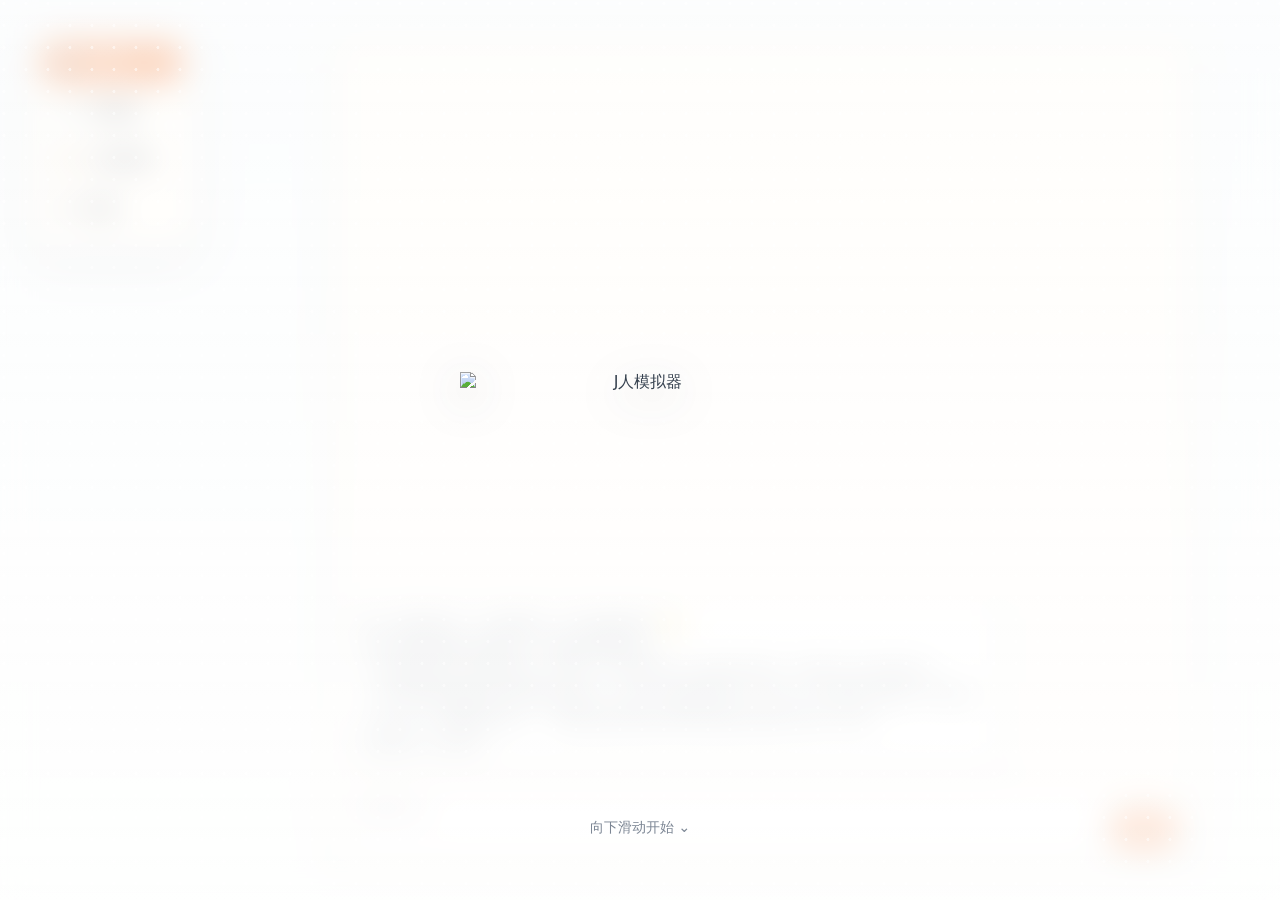
==== v0_demo/index.html @ d1072be7 "v1.0 主要功能基本完整。" ====
<!doctype html>
<html lang="zh-CN">
<head>
  <meta charset="UTF-8">
  <meta name="viewport" content="width=device-width, initial-scale=1.0, viewport-fit=cover">
  <title>J人模拟器</title>
  <link rel="stylesheet" href="./styles.css">
</head>
<body>
  <section id="authGate" class="auth-gate">
    <div class="auth-scroll">
      <div class="auth-stage">
        <img id="authLogo" class="auth-logo" src="./assets/title-j-simulator.png" alt="J人模拟器">
        <p id="authNotice" class="auth-notice" aria-live="polite"></p>
        <div id="authActions" class="auth-actions">
          <div class="login-card" data-login="phone">
            <button type="button" class="login-card-face">
              <span class="login-card-emoji" aria-hidden="true">📱</span>
              <span class="login-card-text">手机号登录</span>
            </button>
            <form class="login-card-form" novalidate>
              <input class="login-input" data-field="identifier" type="tel" inputmode="numeric"
                autocomplete="username" placeholder="请输入手机号">
              <input class="login-input" data-field="password" type="password"
                autocomplete="current-password" placeholder="密码（至少 6 位）">
              <p class="login-card-status" data-role="status" aria-live="polite"></p>
              <div class="login-card-buttons">
                <button type="submit" class="btn primary" data-action="login">登录</button>
                <button type="button" class="btn" data-action="register">注册</button>
              </div>
              <button type="button" class="login-card-back" data-action="back">‹ 返回</button>
            </form>
          </div>
          <div class="login-card" data-login="email">
            <button type="button" class="login-card-face">
              <span class="login-card-emoji" aria-hidden="true">✉️</span>
              <span class="login-card-text">邮箱登录</span>
            </button>
            <form class="login-card-form" novalidate>
              <input class="login-input" data-field="identifier" type="email"
                autocomplete="username" placeholder="请输入邮箱">
              <input class="login-input" data-field="password" type="password"
                autocomplete="current-password" placeholder="密码（至少 6 位）">
              <p class="login-card-status" data-role="status" aria-live="polite"></p>
              <div class="login-card-buttons">
                <button type="submit" class="btn primary" data-action="login">登录</button>
                <button type="button" class="btn" data-action="register">注册</button>
              </div>
              <button type="button" class="login-card-back" data-action="back">‹ 返回</button>
            </form>
          </div>
        </div>
        <div id="scrollHint" class="scroll-hint">向下滑动开始 ⌄</div>
      </div>
    </div>
  </section>

  <main class="app-shell">
    <section class="page page-active" data-page="chat">
      <div class="card assistant-chat-view">
        <div id="assistantChatMessages" class="chat-messages" aria-live="polite"></div>
        <form id="assistantChatForm" class="chat-composer">
          <textarea id="assistantChatInput" rows="2" placeholder="说点什么…"></textarea>
          <button id="assistantChatSendBtn" class="btn primary" type="submit">发送</button>
        </form>
      </div>
    </section>

    <section class="page" data-page="timeline">
      <div class="card date-switch-card">
        <div class="date-nav-row">
          <button id="prevDayBtn" class="btn small" type="button">‹ 前一天</button>
          <div id="selectedDateLabel" class="selected-date-label">--</div>
          <button id="nextDayBtn" class="btn small" type="button">后一天 ›</button>
        </div>
        <div id="weekStrip" class="week-strip"></div>
      </div>
      <div class="card">
        <div class="timeline-actions-row">
          <button id="generateBtn" class="btn generate-btn" type="button">
            <span class="btn-text">生成计划</span>
            <span id="generateSpinner" class="spinner" aria-hidden="true"></span>
          </button>
          <button id="planInfoBtn" class="btn info-btn" type="button" title="查看计划详情" aria-label="查看计划详情">i</button>
        </div>
      </div>
      <div class="card timeline-card">
        <div id="timelineHeader" class="timeline-header"></div>
        <div id="timelineCanvas" class="timeline-canvas"></div>
      </div>
    </section>

    <section class="page" data-page="plan">
      <header class="page-header page-header-row">
        <button id="openTaskCreateBtn" class="icon-action-btn" type="button" aria-label="添加任务">
          <svg class="edit-svg" viewBox="0 0 32 32" aria-hidden="true">
            <path d="M7 25h6l13-13a4 4 0 0 0-6-6L7 19v6z"></path>
            <path d="M18 8l6 6"></path>
            <path d="M6 26h20"></path>
          </svg>
        </button>
      </header>
      <div id="taskCreateView" class="card" hidden>
        <div class="settings-detail-head">
          <button id="backTaskListBtn" class="btn small" type="button">‹ 返回</button>
          <h2>创建新任务</h2>
        </div>
        <form id="taskForm" class="form-grid">
          <label>
            任务名称
            <input id="titleInput" name="title" type="text" placeholder="例如：数学卷3张" required>
          </label>
          <label>
            截止日期
            <input id="deadlineInput" name="deadline" type="date" required>
          </label>
          <label>
            学科
            <select id="subjectInput" name="subject" required>
              <option value="math">数学</option>
              <option value="english">英语</option>
              <option value="chinese">语文</option>
              <option value="physics">物理</option>
              <option value="chemistry">化学</option>
              <option value="biology">生物</option>
              <option value="history">历史</option>
              <option value="politics">政治</option>
              <option value="geography">地理</option>
              <option value="general">综合/其他</option>
            </select>
          </label>
          <label>
            任务类型
            <select id="taskTypeInput" name="taskType" required>
              <option value="test_paper">试卷</option>
              <option value="exercise_set">习题/刷题</option>
              <option value="essay">作文/写作</option>
              <option value="reading">阅读</option>
              <option value="recitation">背诵</option>
              <option value="vocabulary">单词/词组</option>
              <option value="mistake_review">错题整理</option>
              <option value="chapter_review">章节复习</option>
              <option value="preview">预习</option>
              <option value="lab_report">实验报告</option>
              <option value="group_work">小组作业</option>
              <option value="presentation">展示/PPT</option>
            </select>
          </label>
          <label>
            难度
            <select id="difficultyInput" name="difficulty" required>
              <option value="easy">简单</option>
              <option value="medium" selected>普通</option>
              <option value="hard">困难</option>
            </select>
          </label>
          <label>
            预估时长（分钟，可选）
            <input id="estimateInput" name="estimate" type="number" min="1" placeholder="例如：90">
          </label>
          <button type="submit" class="btn primary">添加任务</button>
        </form>
      </div>
      <div id="taskListView" class="card">
        <ul id="planList" class="list"></ul>
      </div>
    </section>

    <section class="page" data-page="settings">
      <div id="settingsHome" class="settings-view card">
        <div class="settings-list">
          <button id="openAvailabilitySettingsBtn" class="settings-entry" type="button">
            <span>
              <strong>空闲时间段设置</strong>
            </span>
            <span class="settings-entry-arrow">›</span>
          </button>
          <button id="openAccountSettingsBtn" class="settings-entry" type="button">
            <span>
              <strong>账号</strong>
            </span>
            <span class="settings-entry-arrow">›</span>
          </button>
          <button id="openFocusSettingsPageBtn" class="settings-entry" type="button">
            <span>
              <strong>专注</strong>
            </span>
            <span class="settings-entry-arrow">›</span>
          </button>
        </div>
      </div>
      <div id="availabilityModeSettings" class="settings-view card" hidden>
        <div class="settings-detail-head">
          <button id="backFromAvailabilityModeBtn" class="btn small" type="button">‹ 返回</button>
          <h2>空闲时间段设置</h2>
        </div>
        <div class="settings-list">
          <button id="openAvailabilityAiBtn" class="settings-entry" type="button">
            <span>
              <strong>AI 设置</strong>
            </span>
            <span class="settings-entry-arrow">›</span>
          </button>
          <button id="openAvailabilityManualBtn" class="settings-entry" type="button">
            <span>
              <strong>手动设置</strong>
            </span>
            <span class="settings-entry-arrow">›</span>
          </button>
        </div>
      </div>
      <div id="availabilityAiSettings" class="settings-view card availability-chat-view" hidden>
        <div class="settings-detail-head">
          <button id="backFromAvailabilityAiBtn" class="btn small" type="button">‹ 返回</button>
          <h2>AI 设置空闲时间</h2>
        </div>
        <p class="hint">用自然语言描述你的空闲时间，AI 会自动解析并保存。例如：「工作日晚上 7 点到 9 点有空，周末下午 2 点到 5 点。」</p>
        <div id="availabilityChatMessages" class="chat-messages" aria-live="polite"></div>
        <form id="availabilityChatForm" class="chat-composer">
          <textarea id="availabilityChatInput" rows="2" placeholder="输入你的空闲时间段…"></textarea>
          <button id="availabilityChatSendBtn" class="btn primary" type="submit">发送</button>
        </form>
      </div>
      <div id="availabilitySettings" class="settings-view card" hidden>
        <div class="settings-detail-head">
          <button id="backSettingsBtn" class="btn small" type="button">‹ 返回</button>
          <h2>手动设置空闲时间</h2>
        </div>
        <p class="hint">每个时段都支持：下拉选择或手动输入。输入会自动规范为 HH:MM。</p>
        <form id="availabilityForm" class="form-grid">
          <div class="availability-actions">
            <button id="copyWeekdaysBtn" class="btn" type="button">复制周一到周五</button>
            <button id="copyAllDaysBtn" class="btn" type="button">复制到全周</button>
          </div>
          <div id="availabilityEditor" class="availability-editor"></div>
          <button id="saveAvailabilityBtn" type="submit" class="btn primary">保存空闲时段</button>
        </form>
      </div>
      <div id="accountSettings" class="settings-view card" hidden>
        <div class="settings-detail-head">
          <button id="backAccountSettingsBtn" class="btn small" type="button">‹ 返回</button>
          <h2>账号</h2>
        </div>
        <div id="accountProfileView" class="account-profile" hidden>
          <div class="account-profile-head">
            <div>
              <strong id="accountDisplayName">未登录</strong>
              <p id="accountUsernameText" class="hint">--</p>
            </div>
          </div>
          <label>
            显示名称
            <input id="profileNameInput" type="text" placeholder="例如：刘知行">
          </label>
          <div class="auth-actions">
            <button id="saveProfileBtn" class="btn primary" type="button">保存资料</button>
            <button id="profileLogoutBtn" class="btn danger" type="button">退出账号</button>
          </div>
        </div>
        <form id="authForm" class="auth-form">
          <input id="authUsername" type="text" placeholder="用户名（3-32位）" autocomplete="username" required>
          <input id="authPassword" type="password" placeholder="密码（至少6位）" autocomplete="current-password" required>
          <div class="auth-actions">
            <button id="loginBtn" class="btn small primary" type="submit">登录</button>
            <button id="registerBtn" class="btn small" type="button">注册</button>
            <button id="logoutBtn" class="btn small" type="button">退出</button>
          </div>
        </form>
        <p id="authStatus" class="hint">未登录</p>
      </div>
      <div id="focusSettingsPage" class="settings-view card" hidden>
        <div class="settings-detail-head">
          <button id="backFocusSettingsBtn" class="btn small" type="button">‹ 返回</button>
          <h2>专注</h2>
        </div>
        <label class="radio-row">
          <input type="radio" name="focusDisplayMode" value="elapsed">
          显示计时器累积时长
        </label>
        <label class="radio-row">
          <input type="radio" name="focusDisplayMode" value="clock">
          显示实时时间
        </label>
        <button id="startFocusFromSettingsBtn" class="btn primary" type="button">开始专注</button>
      </div>
    </section>

    <div id="feedbackBox" class="feedback hidden" aria-live="polite"></div>
  </main>

  <section id="focusOverlay" class="focus-overlay hidden" aria-label="专注界面">
    <button id="focusMinimizeBtn" class="focus-icon-btn focus-minimize" type="button" aria-label="最小化专注界面">⌄</button>
    <button id="focusSettingsBtn" class="focus-icon-btn focus-settings" type="button" aria-label="专注设置">⚙</button>
    <div class="focus-center">
      <div id="focusClock" class="focus-clock">00:00:00</div>
      <button id="focusContentBtn" class="focus-content-btn" type="button">未填写</button>
      <div class="focus-actions">
        <button id="focusPauseBtn" class="btn" type="button">暂停</button>
        <button id="focusEndBtn" class="btn primary" type="button">结束</button>
      </div>
    </div>
  </section>

  <button id="focusBubble" class="focus-bubble hidden" type="button" aria-label="恢复专注界面">
    <span class="focus-bubble-icon" aria-hidden="true"></span>
  </button>

  <div id="focusSettingsModal" class="modal hidden">
    <div class="modal-panel">
      <div class="modal-head">
        <h3>专注设置</h3>
        <button id="closeFocusSettingsBtn" class="btn small" type="button">关闭</button>
      </div>
      <div class="modal-body">
        <label class="radio-row">
          <input type="radio" name="focusDisplayMode" value="elapsed">
          显示计时器累积时长
        </label>
        <label class="radio-row">
          <input type="radio" name="focusDisplayMode" value="clock">
          显示实时时间
        </label>
      </div>
    </div>
  </div>

  <div id="focusContentModal" class="modal focus-modal hidden">
    <div class="modal-panel">
      <div class="modal-head">
        <h3>专注内容</h3>
        <button id="closeFocusContentBtn" class="btn small" type="button">关闭</button>
      </div>
      <div class="modal-body">
        <label>
          内容
          <input id="focusContentInput" type="text" placeholder="例如：数学卷选择题">
        </label>
        <div class="modal-actions">
          <button id="saveFocusContentBtn" class="btn primary" type="button">保存</button>
        </div>
      </div>
    </div>
  </div>

  <div id="timelineEditModal" class="modal hidden">
    <div class="modal-panel">
      <div class="modal-head">
        <h3>编辑时间段</h3>
        <button id="closeTimelineEditBtn" class="btn small" type="button">关闭</button>
      </div>
      <div class="modal-body">
        <label>
          名称
          <input id="timelineEditTitleInput" type="text" placeholder="时间段名称">
        </label>
        <div class="time-edit-row">
          <label>
            开始
            <input id="timelineEditStartInput" type="text" list="timeOptions" placeholder="HH:MM">
          </label>
          <label>
            结束
            <input id="timelineEditEndInput" type="text" list="timeOptions" placeholder="HH:MM">
          </label>
        </div>
        <label>
          描述
          <textarea id="timelineEditDescriptionInput" rows="3" placeholder="默认没有内容"></textarea>
        </label>
        <div class="modal-actions danger-row">
          <button id="deleteTimelineBlockBtn" class="btn danger" type="button">删除</button>
          <button id="saveTimelineBlockBtn" class="btn primary" type="button">保存</button>
        </div>
      </div>
    </div>
  </div>

  <div id="taskEditModal" class="modal hidden">
    <div class="modal-panel">
      <div class="modal-head">
        <h3>编辑任务</h3>
        <button id="closeTaskEditBtn" class="modal-close" type="button" aria-label="关闭">✕</button>
      </div>
      <div class="modal-body">
        <label>
          任务名称
          <input id="editTitleInput" type="text" placeholder="例如：数学卷3张">
        </label>
        <label>
          截止日期
          <input id="editDeadlineInput" type="date">
        </label>
        <label>
          学科
          <select id="editSubjectInput">
            <option value="math">数学</option>
            <option value="english">英语</option>
            <option value="chinese">语文</option>
            <option value="physics">物理</option>
            <option value="chemistry">化学</option>
            <option value="biology">生物</option>
            <option value="history">历史</option>
            <option value="politics">政治</option>
            <option value="geography">地理</option>
            <option value="general">综合/其他</option>
          </select>
        </label>
        <label>
          任务类型
          <select id="editTaskTypeInput">
            <option value="test_paper">试卷</option>
            <option value="exercise_set">习题/刷题</option>
            <option value="essay">作文/写作</option>
            <option value="reading">阅读</option>
            <option value="recitation">背诵</option>
            <option value="vocabulary">单词/词组</option>
            <option value="mistake_review">错题整理</option>
            <option value="chapter_review">章节复习</option>
            <option value="preview">预习</option>
            <option value="lab_report">实验报告</option>
            <option value="group_work">小组作业</option>
            <option value="presentation">展示/PPT</option>
          </select>
        </label>
        <label>
          难度
          <select id="editDifficultyInput">
            <option value="easy">简单</option>
            <option value="medium">普通</option>
            <option value="hard">困难</option>
          </select>
        </label>
        <label>
          预估时长（分钟，可选）
          <input id="editEstimateInput" type="number" min="1" placeholder="例如：90">
        </label>
        <div class="modal-actions task-edit-actions">
          <button id="deleteTaskBtn" class="btn danger-ghost" type="button">删除任务</button>
          <button id="saveTaskEditBtn" class="btn primary" type="button">保存任务</button>
        </div>
      </div>
    </div>
  </div>

  <div id="timeShortageModal" class="modal hidden">
    <div class="modal-panel shortage-panel">
      <div class="modal-head">
        <h3>时间不足</h3>
      </div>
      <div class="modal-body">
        <p id="timeShortageSummary" class="shortage-summary">即使排满所有空闲时段，仍无法在截止日期前完成全部任务。</p>
        <div class="modal-actions">
          <button id="timeShortageDetailBtn" class="btn" type="button">查看详情</button>
          <button id="closeTimeShortageBtn" class="btn small" type="button">知道了</button>
        </div>
      </div>
    </div>
  </div>

  <div id="planInfoModal" class="modal hidden">
    <div class="modal-panel">
      <div class="modal-head">
        <h3>计划详情</h3>
        <button id="closePlanInfoBtn" class="modal-close" type="button" aria-label="关闭">✕</button>
      </div>
      <div class="modal-body plan-info-body">
        <div id="planSummaryStrip" class="plan-summary-strip"></div>
        <section id="planShortageSection" class="shortage-section" hidden>
          <h4>时间不足详情</h4>
          <p id="planShortageSummary" class="shortage-summary"></p>
          <ul id="planShortageTaskList" class="list compact"></ul>
        </section>
        <section class="plan-card">
          <h4 class="plan-card-title"><span class="plan-card-icon" aria-hidden="true">🧭</span>为什么这样安排</h4>
          <p id="planReasonText" class="plan-reason-text">暂无</p>
        </section>
        <section class="plan-card">
          <h4 class="plan-card-title"><span class="plan-card-icon" aria-hidden="true">⏱️</span>每个任务排了多久</h4>
          <ul id="planEstimateList" class="estimate-list"></ul>
        </section>
        <section class="plan-card">
          <h4 class="plan-card-title"><span class="plan-card-icon" aria-hidden="true">⚠️</span>潜在风险</h4>
          <ul id="planRiskList" class="list compact"></ul>
        </section>
      </div>
    </div>
  </div>

  <nav class="bottom-nav">
    <button class="nav-item nav-active" data-nav="chat" type="button"><span>💬</span><em>对话</em></button>
    <button class="nav-item" data-nav="timeline" type="button"><span>🕒</span><em>时间轴</em></button>
    <button class="nav-item" data-nav="plan" type="button"><span>📋</span><em>计划列表</em></button>
    <button class="nav-item" data-nav="settings" type="button"><span>⚙️</span><em>设置</em></button>
    <div id="railActions" class="rail-actions"></div>
  </nav>

  <aside id="actionRail" class="action-rail" aria-label="页面操作"></aside>

  <datalist id="timeOptions"></datalist>
  <script src="./app.js"></script>
</body>
</html>
---- v0_demo/styles.css ----
:root {
  --bg-sky: #e6f0f5;
  --bg-grass: #eef3ea;
  --panel: #fffaf2;
  --panel-alt: #fff3e0;
  --text: #36414f;
  --ink: #36414f;
  --muted: #7c8694;
  --line: rgba(54, 65, 79, 0.14);
  --line-strong: rgba(54, 65, 79, 0.22);
  --primary: #ef8b50;
  --primary-dark: #e0763a;
  --primary-soft: #fff1e6;
  --accent: #5cbd92;
  --danger: #e06a6a;
  --blue: #6f9fe0;
  --radius-sm: 12px;
  --radius: 18px;
  --radius-lg: 26px;
  --radius-pill: 999px;
  --radius-pixel: var(--radius);
  --glass-panel: rgba(255, 251, 244, 0.74);
  --glass-panel-strong: rgba(255, 251, 244, 0.88);
  --glass-white: rgba(255, 255, 255, 0.66);
  --shadow-sm: 0 4px 14px rgba(40, 52, 70, 0.1);
  --shadow: 0 12px 32px rgba(30, 40, 60, 0.14);
  --shadow-lg: 0 22px 54px rgba(30, 40, 60, 0.2);
  --pixel-shadow: var(--shadow);
  --sans: "PingFang SC", "Microsoft YaHei", "Segoe UI", system-ui, -apple-system, sans-serif;
}

* {
  box-sizing: border-box;
}

html {
  min-height: 100%;
  background: linear-gradient(180deg, var(--bg-sky), var(--bg-grass));
}

body {
  margin: 0;
  min-height: 100dvh;
  color: var(--text);
  font-family: var(--sans);
  -webkit-font-smoothing: antialiased;
  background:
    radial-gradient(circle at 18% 16%, rgba(255, 255, 255, 0.5) 0 1.4px, transparent 1.6px 100%),
    linear-gradient(180deg, rgba(255, 255, 255, 0.62), rgba(255, 255, 255, 0.74)),
    url("./assets/bg-pixel-field.png") center / cover fixed no-repeat,
    linear-gradient(180deg, var(--bg-sky), var(--bg-grass));
  background-size: 22px 22px, auto, cover, auto;
}

.app-shell {
  width: 100%;
  max-width: 1080px;
  min-height: 100dvh;
  margin: 0 auto;
  padding: 12px 12px 96px;
  overflow-x: hidden;
}

.page {
  display: none;
  gap: 10px;
  position: relative;
  padding: 10px;
  min-height: calc(100dvh - 108px);
  background: transparent;
  border-radius: var(--radius-pixel);
}

.page-active {
  display: flex;
  flex-direction: column;
  align-content: flex-start;
}

.page > .card:last-of-type,
.page > .settings-view {
  flex: 1;
}

.page-header h1 {
  margin: 4px 0 2px;
  font-size: 1.45rem;
  letter-spacing: 0.5px;
  color: var(--ink);
  text-shadow: 0 1px 0 rgba(255, 255, 255, 0.6);
}

.page-header {
  position: relative;
}

.page-header-row {
  display: flex;
  align-items: center;
  justify-content: space-between;
  gap: 10px;
}

.icon-action-btn {
  width: 46px;
  height: 46px;
  display: grid;
  place-items: center;
  border: 1px solid var(--line-strong);
  border-radius: var(--radius);
  background: rgba(255, 253, 246, 0.92);
  cursor: pointer;
  box-shadow: var(--shadow-sm);
}

.edit-svg {
  width: 26px;
  height: 26px;
  fill: none;
  stroke: var(--ink);
  stroke-width: 2.4;
  stroke-linecap: round;
  stroke-linejoin: round;
}

.home-title-image {
  display: block;
  width: min(100%, 320px);
  height: auto;
  margin: 2px auto 2px;
  image-rendering: pixelated;
  filter: drop-shadow(0 6px 14px rgba(40, 52, 70, 0.22));
}

.card {
  background:
    radial-gradient(circle, rgba(255, 255, 255, 0.4) 0 1px, transparent 1.4px 100%),
    var(--glass-panel);
  background-size: 18px 18px, auto;
  backdrop-filter: blur(14px) saturate(1.12);
  -webkit-backdrop-filter: blur(14px) saturate(1.12);
  border: 1px solid var(--line);
  border-radius: var(--radius-lg);
  padding: 16px;
  box-shadow: var(--shadow);
}

h2 {
  margin: 0 0 10px;
  font-size: 1.02rem;
}

.hint {
  margin: 8px 0 0;
  color: var(--muted);
  font-size: 0.85rem;
}

.timer-display {
  font-size: 2rem;
  font-weight: 700;
  text-align: center;
  letter-spacing: 1px;
  margin: 8px 0 12px;
  padding: 10px;
  border: 1px solid var(--line);
  border-radius: var(--radius);
  background: rgba(255, 255, 255, 0.86);
}

.timer-actions {
  display: grid;
  grid-template-columns: 1fr 1fr;
  gap: 8px;
}

.icon-grid {
  display: grid;
  grid-template-columns: repeat(3, minmax(0, 1fr));
  gap: 12px 8px;
}

.icon-item {
  display: grid;
  justify-items: center;
  gap: 4px;
}

.icon-item span {
  width: 48px;
  height: 48px;
  border: 1px solid var(--line);
  border-radius: var(--radius);
  display: grid;
  place-items: center;
  font-size: 1.3rem;
  background: var(--panel-alt);
  box-shadow: var(--shadow-sm);
}

.icon-item p {
  margin: 0;
  font-size: 0.8rem;
}

.auth-box {
  margin-top: 12px;
  padding-top: 10px;
  border-top: 1px dashed var(--line-strong);
}

.auth-box h3 {
  margin: 0 0 8px;
  font-size: 0.95rem;
}

.auth-form {
  display: grid;
  gap: 8px;
}

.auth-form[hidden] {
  display: none;
}

.auth-actions {
  display: grid;
  grid-template-columns: 1fr 1fr 1fr;
  gap: 6px;
}

.account-profile {
  display: grid;
  gap: 12px;
}

.account-profile[hidden] {
  display: none;
}

.account-profile-head {
  display: flex;
  align-items: center;
  gap: 12px;
}

.account-avatar {
  width: 64px;
  height: 64px;
  border: 1px solid var(--line-strong);
  border-radius: var(--radius-pill);
  object-fit: cover;
  background: rgba(255, 253, 246, 0.9);
  box-shadow: var(--shadow-sm);
}

.settings-view[hidden] {
  display: none;
}

.settings-view {
  min-height: 0;
}

.settings-list {
  display: grid;
  gap: 10px;
}

.settings-entry {
  width: 100%;
  display: grid;
  grid-template-columns: 1fr auto;
  gap: 10px;
  align-items: center;
  text-align: left;
  border: 1px solid var(--line);
  border-radius: var(--radius);
  background: rgba(255, 255, 255, 0.78);
  padding: 14px;
  font: inherit;
  color: var(--text);
  cursor: pointer;
  box-shadow: var(--shadow-sm);
  transition:
    transform 0.15s ease,
    box-shadow 0.15s ease,
    filter 0.15s ease;
}

.settings-entry:hover {
  filter: brightness(1.02);
  transform: translateY(-2px);
  box-shadow: var(--shadow);
}

.settings-entry:active {
  transform: translateY(0);
  box-shadow: var(--shadow-sm);
}

.settings-entry strong,
.settings-entry span {
  display: block;
}

.settings-entry span {
  margin-top: 3px;
  color: var(--muted);
  font-size: 0.82rem;
}

.settings-entry-arrow {
  font-weight: 700;
}

.settings-detail-head {
  display: flex;
  align-items: center;
  gap: 8px;
  margin-bottom: 8px;
}

.settings-detail-head h2 {
  margin: 0;
}

.btn {
  border: 1px solid var(--line-strong);
  border-radius: var(--radius-pill);
  background: rgba(255, 255, 255, 0.92);
  color: var(--ink);
  padding: 10px 16px;
  font: inherit;
  font-weight: 600;
  cursor: pointer;
  box-shadow: var(--shadow-sm);
  transition:
    transform 0.15s ease,
    box-shadow 0.15s ease,
    filter 0.15s ease,
    background-color 0.15s ease;
  touch-action: manipulation;
}

.btn:hover {
  filter: brightness(1.02);
  transform: translateY(-2px);
  box-shadow: var(--shadow);
}

.btn:focus-visible,
.nav-item:focus-visible,
.week-day:focus-visible,
.task-check:focus-visible {
  outline: 3px solid rgba(239, 139, 80, 0.55);
  outline-offset: 2px;
}

.btn:active {
  transform: translateY(0);
  box-shadow: var(--shadow-sm);
}

.btn.primary {
  background: var(--primary);
  border-color: transparent;
  color: #fffdf8;
}

.btn.primary:hover {
  background: var(--primary-dark);
}

.generate-btn {
  width: 100%;
  display: flex;
  align-items: center;
  justify-content: space-between;
}

.spinner {
  width: 18px;
  height: 18px;
  border-radius: 999px;
  border: 3px solid #ffd2c2;
  border-top-color: #ffffff;
  opacity: 0;
  animation: spin 0.8s linear infinite;
}

.generate-btn.loading {
  cursor: wait;
}

.generate-btn.loading .spinner {
  opacity: 1;
}

.form-grid {
  display: grid;
  gap: 10px;
}

.availability-actions {
  display: grid;
  grid-template-columns: 1fr 1fr;
  gap: 8px;
}

.availability-editor {
  display: grid;
  gap: 8px;
  overflow: auto;
  padding-right: 2px;
}

.day-row {
  border: 1px solid var(--line);
  border-radius: var(--radius);
  background: var(--glass-white);
  backdrop-filter: blur(8px) saturate(1.1);
  -webkit-backdrop-filter: blur(8px) saturate(1.1);
  padding: 10px;
}

.day-row-head {
  display: flex;
  justify-content: space-between;
  align-items: center;
  gap: 8px;
  margin-bottom: 6px;
}

.day-row-actions {
  display: flex;
  gap: 6px;
}

.slots-wrap {
  display: grid;
  gap: 6px;
}

.slot-row {
  display: grid;
  grid-template-columns: minmax(0, 1fr) auto minmax(0, 1fr) auto;
  gap: 6px;
  align-items: center;
}

.slot-row.is-draft {
  grid-template-columns: minmax(0, 1fr) auto minmax(0, 1fr);
}

.slot-sep {
  font-weight: 700;
}

.time-input {
  min-width: 0;
}

.btn.small {
  padding: 6px 8px;
  font-size: 0.8rem;
}

label {
  display: grid;
  gap: 6px;
  font-size: 0.9rem;
}

input,
select,
textarea {
  border: 1px solid var(--line-strong);
  border-radius: var(--radius-sm);
  padding: 11px 13px;
  font: inherit;
  color: var(--ink);
  background: rgba(255, 255, 255, 0.9);
  transition:
    background-color 0.15s ease,
    box-shadow 0.15s ease,
    border-color 0.15s ease;
}

input:focus,
select:focus,
textarea:focus {
  outline: none;
  background: #ffffff;
  border-color: rgba(239, 139, 80, 0.55);
  box-shadow: 0 0 0 3px rgba(239, 139, 80, 0.18);
}

textarea {
  resize: vertical;
}

.list {
  list-style: none;
  margin: 0;
  padding: 0;
  display: grid;
  gap: 8px;
}

.list li {
  border: 1px solid var(--line);
  border-radius: var(--radius);
  background: rgba(255, 255, 255, 0.84);
  padding: 12px;
}

.task-item {
  display: flex;
  align-items: center;
  gap: 10px;
}

.task-menu-btn {
  width: 38px;
  height: 38px;
  display: grid;
  place-items: center;
  border: 1px solid var(--line-strong);
  border-radius: var(--radius-sm);
  background: rgba(255, 255, 255, 0.88);
  color: var(--ink);
  font: inherit;
  font-size: 1.4rem;
  font-weight: 700;
  line-height: 1;
  cursor: pointer;
  box-shadow: var(--shadow-sm);
}

.task-check {
  width: 22px;
  height: 22px;
  border: 1px solid var(--line-strong);
  border-radius: 8px;
  display: grid;
  place-items: center;
  flex-shrink: 0;
  cursor: pointer;
  background: #fff;
  transition:
    transform 0.15s ease,
    box-shadow 0.15s ease,
    background-color 0.15s ease;
}

.task-check:hover {
  transform: translateY(-1px);
  box-shadow: var(--shadow-sm);
}

.task-check:active {
  transform: translateY(0);
}

.task-check.checked {
  background: var(--accent);
  color: #fff;
  font-weight: 700;
}

.task-main {
  flex: 1;
  display: grid;
  gap: 2px;
}

.task-title {
  font-size: 0.92rem;
  font-weight: 700;
}

.task-meta {
  font-size: 0.78rem;
  color: var(--muted);
}

.task-item.done .task-title,
.task-item.done .task-meta {
  color: #8a8791;
}

.timeline-card {
  padding-top: 10px;
}

.date-switch-card {
  display: grid;
  gap: 8px;
}

.timeline-actions-row {
  display: grid;
  grid-template-columns: 1fr auto;
  gap: 8px;
  align-items: center;
}

.info-btn {
  width: 42px;
  height: 42px;
  padding: 0;
  display: grid;
  place-items: center;
  font-size: 1.35rem;
  font-family: Georgia, "Times New Roman", serif;
  font-weight: 900;
  font-style: italic;
}

.date-nav-row {
  display: grid;
  grid-template-columns: auto 1fr auto;
  align-items: center;
  gap: 8px;
}

.selected-date-label {
  text-align: center;
  font-weight: 600;
  background: rgba(255, 255, 255, 0.78);
  border: 1px solid var(--line);
  border-radius: var(--radius);
  padding: 8px 10px;
  backdrop-filter: blur(6px);
  -webkit-backdrop-filter: blur(6px);
}

.week-strip {
  display: grid;
  grid-template-columns: repeat(7, minmax(0, 1fr));
  gap: 6px;
}

.week-day {
  border: 3px solid var(--line);
  border-radius: var(--radius-pixel);
  background: rgba(255, 255, 255, 0.78);
  color: var(--text);
  padding: 6px 4px;
  display: grid;
  justify-items: center;
  gap: 2px;
  font: inherit;
  cursor: pointer;
  box-shadow: 2px 2px 0 #00000035;
  transition:
    transform 0.12s ease,
    box-shadow 0.12s ease,
    filter 0.12s ease;
}

.week-day:hover {
  filter: brightness(1.04);
  transform: translate(-1px, -1px);
  box-shadow: 3px 3px 0 #00000035;
}

.week-day:active {
  transform: translate(1px, 1px);
  box-shadow: 1px 1px 0 #00000035;
}

.week-day span {
  font-size: 0.7rem;
}

.week-day strong {
  font-size: 0.95rem;
}

.week-day.active {
  background: var(--primary);
  color: #fff;
}

.modal {
  position: fixed;
  inset: 0;
  background: rgba(0, 0, 0, 0.45);
  display: grid;
  place-items: center;
  z-index: 50;
  padding: 12px;
}

.focus-modal,
#focusSettingsModal {
  z-index: 100;
}

.modal.hidden {
  display: none;
}

.modal-panel {
  width: min(100%, 460px);
  max-height: 88vh;
  overflow: auto;
  border: 3px solid var(--line);
  border-radius: var(--radius-pixel);
  background:
    radial-gradient(circle, rgba(255, 255, 255, 0.2) 0 1px, transparent 1px 100%),
    var(--glass-panel-strong);
  background-size: 6px 6px, auto;
  backdrop-filter: blur(12px) saturate(1.2);
  -webkit-backdrop-filter: blur(12px) saturate(1.2);
  box-shadow: var(--pixel-shadow);
  padding: 10px;
}

.modal-head {
  display: flex;
  justify-content: space-between;
  align-items: center;
  gap: 8px;
}

.modal-head h3 {
  margin: 0;
}

.modal-body h4 {
  margin: 12px 0 6px;
}

.list.compact {
  gap: 6px;
}

.list.compact li {
  padding: 8px;
  font-size: 0.85rem;
}

.timeline-header {
  font-size: 0.9rem;
  font-weight: 700;
  margin-bottom: 10px;
}

.stale-warning {
  display: inline-block;
  margin-left: 10px;
  color: var(--danger);
  font-size: 0.82rem;
}

.shortage-panel {
  border-color: rgba(204, 46, 46, 0.45);
}

.shortage-section {
  margin-bottom: 16px;
  padding: 12px;
  border-radius: 10px;
  background: rgba(204, 46, 46, 0.08);
  border: 1px solid rgba(204, 46, 46, 0.25);
}

.shortage-summary {
  margin: 0 0 10px;
  color: var(--danger);
  line-height: 1.5;
}

/* Shared top-right close (✕) icon button for modals. */
.modal-close {
  flex: none;
  width: 34px;
  height: 34px;
  display: inline-flex;
  align-items: center;
  justify-content: center;
  padding: 0;
  border: 1px solid transparent;
  border-radius: 999px;
  background: transparent;
  color: var(--ink);
  font-size: 1.05rem;
  line-height: 1;
  cursor: pointer;
  transition: background 0.15s ease, color 0.15s ease, border-color 0.15s ease;
}

.modal-close:hover {
  background: var(--panel-alt);
  border-color: var(--line);
  color: var(--danger);
}

/* Plan detail modal: scannable stacked cards. */
.plan-info-body {
  display: flex;
  flex-direction: column;
  gap: 12px;
}

.plan-summary-strip {
  display: flex;
  flex-wrap: wrap;
  align-items: center;
  gap: 8px;
  padding: 12px 14px;
  border-radius: var(--radius);
  background: var(--primary-soft);
  border: 1px solid var(--line);
}

.plan-summary-date {
  font-weight: 700;
  color: var(--ink);
}

.plan-summary-stat {
  margin-left: auto;
  font-size: 0.88rem;
  font-weight: 600;
  color: var(--primary);
}

.plan-card {
  padding: 14px;
  border-radius: var(--radius);
  background: var(--panel-alt);
  border: 1px solid var(--line);
}

.plan-card-title {
  margin: 0 0 8px;
  display: flex;
  align-items: center;
  gap: 8px;
  font-size: 0.95rem;
}

.plan-card-icon {
  font-size: 1.05rem;
  line-height: 1;
}

.plan-reason-text {
  margin: 0;
  line-height: 1.65;
  color: var(--ink);
}

.estimate-list {
  list-style: none;
  margin: 0;
  padding: 0;
  display: flex;
  flex-direction: column;
  gap: 8px;
}

.estimate-row {
  padding: 10px 12px;
  border-radius: var(--radius-sm);
  background: var(--panel);
  border: 1px solid var(--line);
}

.estimate-head {
  display: flex;
  align-items: center;
  justify-content: space-between;
  gap: 10px;
}

.estimate-title {
  font-weight: 600;
  color: var(--ink);
}

.estimate-badge {
  flex: none;
  padding: 3px 10px;
  border-radius: 999px;
  background: var(--primary-soft);
  color: var(--primary);
  font-size: 0.8rem;
  font-weight: 700;
  white-space: nowrap;
}

.estimate-reason {
  margin: 6px 0 0;
  font-size: 0.82rem;
  line-height: 1.5;
  color: var(--muted, #6b7480);
}

.estimate-empty {
  font-size: 0.85rem;
  color: var(--muted, #6b7480);
}

/* Task edit modal footer: primary save prominent, destructive delete demoted
   and pushed far left to reduce mis-clicks. */
.task-edit-actions {
  justify-content: space-between;
  align-items: center;
  gap: 16px;
}

.task-edit-actions #saveTaskEditBtn {
  min-width: 120px;
}

.btn.danger-ghost {
  padding: 6px 10px;
  font-size: 0.82rem;
  background: transparent;
  color: var(--danger);
  border: 1px solid rgba(204, 46, 46, 0.4);
}

.btn.danger-ghost:hover {
  background: rgba(204, 46, 46, 0.08);
}

.availability-chat-view {
  display: flex;
  flex-direction: column;
  min-height: min(68dvh, 520px);
}

.auth-gate {
  position: fixed;
  inset: 0;
  z-index: 60;
  overflow-y: auto;
  overflow-x: hidden;
  background:
    radial-gradient(circle at 18% 16%, rgba(255, 255, 255, 0.5) 0 1.4px, transparent 1.6px 100%),
    linear-gradient(180deg, rgba(255, 255, 255, 0.66), rgba(255, 255, 255, 0.78));
  background-size: 22px 22px, auto;
  backdrop-filter: blur(16px) saturate(1.08);
  -webkit-backdrop-filter: blur(16px) saturate(1.08);
}

.auth-gate.hidden {
  display: none;
}

.auth-scroll {
  position: relative;
  min-height: 178vh;
}

.auth-stage {
  position: sticky;
  top: 0;
  height: 100vh;
  height: 100dvh;
  display: flex;
  flex-direction: column;
  align-items: center;
  justify-content: center;
  gap: 30px;
  padding: 24px;
  text-align: center;
}

.auth-logo {
  width: min(82%, 360px);
  height: auto;
  image-rendering: pixelated;
  filter: drop-shadow(0 10px 22px rgba(40, 52, 70, 0.28));
  transform-origin: center center;
  transition: transform 0.12s ease-out;
  will-change: transform;
}

.auth-notice {
  margin: 0;
  min-height: 18px;
  font-size: 0.9rem;
  color: var(--primary-dark);
}

.auth-actions {
  display: flex;
  gap: 18px;
  align-items: flex-start;
  justify-content: center;
  opacity: 0;
  transform: translateY(20px);
  transition: opacity 0.35s ease, transform 0.35s ease;
}

.scroll-hint {
  position: absolute;
  left: 50%;
  bottom: 7vh;
  transform: translateX(-50%);
  color: var(--muted);
  font-size: 0.9rem;
  animation: floatHint 1.8s ease-in-out infinite;
}

@keyframes floatHint {
  0%, 100% { transform: translate(-50%, 0); }
  50% { transform: translate(-50%, 6px); }
}

.login-card {
  position: relative;
  display: flex;
  flex-direction: column;
  width: 220px;
  background: var(--glass-panel-strong);
  border: 1px solid var(--line);
  border-radius: var(--radius-pill);
  box-shadow: var(--shadow);
  overflow: hidden;
  transition:
    width 0.38s cubic-bezier(0.4, 0, 0.2, 1),
    border-radius 0.38s ease,
    box-shadow 0.38s ease,
    opacity 0.3s ease,
    transform 0.3s ease,
    padding 0.38s ease;
}

.login-card-face {
  display: flex;
  align-items: center;
  justify-content: center;
  gap: 10px;
  width: 100%;
  padding: 16px 20px;
  border: 0;
  background: transparent;
  font: inherit;
  font-weight: 600;
  color: var(--ink);
  cursor: pointer;
  white-space: nowrap;
}

.login-card-emoji {
  font-size: 1.2rem;
}

.login-card-form {
  display: flex;
  flex-direction: column;
  gap: 10px;
  max-height: 0;
  opacity: 0;
  padding: 0 18px;
  overflow: hidden;
  transition: max-height 0.38s ease, opacity 0.3s ease, padding 0.38s ease;
}

.login-input {
  width: 100%;
}

.login-card-status {
  margin: 0;
  min-height: 16px;
  font-size: 0.82rem;
  color: var(--danger);
}

.login-card-buttons {
  display: flex;
  gap: 8px;
}

.login-card-buttons .btn {
  flex: 1 1 0;
}

.login-card-back {
  border: 0;
  background: transparent;
  color: var(--muted);
  font: inherit;
  cursor: pointer;
  padding: 2px 0 4px;
}

.login-card.open {
  width: min(86vw, 360px);
  border-radius: var(--radius-lg);
  box-shadow: var(--shadow-lg);
}

.login-card.open .login-card-face {
  cursor: default;
}

.login-card.open .login-card-form {
  max-height: 380px;
  opacity: 1;
  padding: 0 18px 16px;
}

.auth-actions.has-open .login-card.dimmed {
  width: 0;
  margin: 0 -9px;
  opacity: 0;
  transform: scale(0.9);
  border-width: 0;
  box-shadow: none;
  pointer-events: none;
}

@media (max-width: 560px) {
  .auth-actions {
    flex-direction: column;
    align-items: center;
  }

  .auth-actions.has-open .login-card.dimmed {
    width: min(86vw, 360px);
    height: 0;
    margin: -9px 0;
    padding: 0;
  }
}

.chat-header {
  display: flex;
  align-items: center;
  justify-content: flex-start;
  min-height: 0;
  margin: 2px 0 8px;
  padding: 0;
}

.chat-title {
  margin: 0;
  font-size: 1.15rem;
  font-weight: 600;
  letter-spacing: 0.3px;
  color: var(--ink);
}

.page[data-page="chat"] {
  height: calc(100dvh - 108px);
  min-height: 0;
  overflow: hidden;
}

.page > .card.assistant-chat-view:last-of-type {
  display: flex;
  flex-direction: column;
  flex: 1 1 auto;
  width: 100%;
  min-width: 0;
  min-height: 0;
  max-width: 100%;
}

.assistant-chat-view .chat-messages {
  flex: 1 1 auto;
  min-height: 0;
  min-width: 0;
  max-height: none;
  overflow-y: auto;
}

/* Keep bubbles at their natural height so the list overflows and scrolls,
   instead of being compressed to fit the fixed-height messages area. */
.assistant-chat-view .chat-messages > * {
  flex: 0 0 auto;
}

/* Anchor messages to the bottom (newest visible) without justify-content:flex-end,
   which clips overflowed content and breaks scrolling in Chromium. */
.assistant-chat-view .chat-messages > :first-child {
  margin-top: auto;
}

.assistant-chat-view .chat-composer {
  margin-top: 0;
  min-width: 0;
}

.assistant-chat-view .chat-bubble.assistant {
  background: rgba(255, 255, 255, 0.92);
}

.chat-messages {
  flex: 1;
  overflow-y: auto;
  display: flex;
  flex-direction: column;
  gap: 10px;
  padding: 8px 2px 12px;
  min-height: 220px;
  max-height: min(48dvh, 420px);
}

.chat-bubble {
  max-width: 88%;
  padding: 10px 12px;
  border: 2px solid var(--line);
  border-radius: 12px;
  line-height: 1.45;
  word-break: break-word;
  white-space: pre-wrap;
  box-shadow: 2px 2px 0 #00000033;
}

.chat-bubble.user {
  align-self: flex-end;
  background: rgba(255, 107, 53, 0.92);
  color: #fffdf8;
}

.chat-bubble.assistant {
  align-self: flex-start;
  background: rgba(255, 255, 255, 0.88);
}

.chat-bubble.pending {
  align-self: flex-start;
  background: rgba(255, 255, 255, 0.72);
  color: var(--muted);
}

.chat-composer {
  display: flex;
  gap: 8px;
  align-items: flex-end;
  padding-top: 10px;
  margin-top: auto;
  border-top: 2px solid rgba(29, 27, 33, 0.12);
}

.chat-composer textarea {
  flex: 1 1 auto;
  min-width: 0;
  min-height: 44px;
  max-height: 120px;
  resize: vertical;
}

.chat-composer .btn {
  flex: 0 0 auto;
  white-space: nowrap;
}

.timeline-canvas {
  position: relative;
  border: 3px solid var(--line);
  border-radius: var(--radius-pixel);
  background: rgba(255, 255, 255, 0.88);
  height: min(58dvh, 560px);
  overflow-y: auto;
  overflow-x: hidden;
}

.timeline-content {
  position: relative;
  min-height: 360px;
}

.time-line {
  position: absolute;
  left: 52px;
  right: 8px;
  height: 2px;
  background: #e6e7eb;
}

.time-label {
  position: absolute;
  left: 8px;
  width: 40px;
  font-size: 0.74rem;
  color: #8a8791;
  transform: translateY(-7px);
}

.timeline-block {
  position: absolute;
  left: 58px;
  right: 10px;
  border-radius: 7px;
  padding: 6px 8px;
  background: var(--blue);
  color: #ffffff;
  border: 3px solid var(--line);
  font-size: 0.8rem;
  overflow: hidden;
  cursor: pointer;
  box-shadow: 2px 2px 0 #00000045;
}

.timeline-block p {
  margin: 0;
  overflow: hidden;
  text-overflow: ellipsis;
  white-space: nowrap;
}

.timeline-block.focus-block {
  background: var(--accent);
}

.timeline-block .ddl {
  color: #e8f2ff;
  font-size: 0.73rem;
  margin-top: 2px;
  white-space: nowrap;
}

.timeline-block .desc {
  color: #edf7ff;
  font-size: 0.72rem;
  margin-top: 2px;
  display: -webkit-box;
  -webkit-line-clamp: 2;
  -webkit-box-orient: vertical;
  white-space: normal;
}

.focus-overlay {
  position: fixed;
  inset: 0;
  z-index: 80;
  display: grid;
  place-items: center;
  padding: 22px;
  color: #fffdf8;
  background:
    radial-gradient(circle at 50% 42%, rgba(255, 255, 255, 0.12), transparent 38%),
    linear-gradient(rgba(10, 13, 20, 0.86), rgba(10, 13, 20, 0.94)),
    url("./assets/bg-pixel-field.png") center / cover no-repeat,
    #07090f;
}

.focus-overlay.hidden {
  display: none;
}

.focus-icon-btn {
  position: fixed;
  width: 46px;
  height: 46px;
  display: grid;
  place-items: center;
  border: 0;
  background: transparent;
  color: #fff;
  font: inherit;
  font-size: 2rem;
  cursor: pointer;
  text-shadow: 2px 2px 0 #000;
}

.focus-minimize {
  top: calc(18px + env(safe-area-inset-top));
  left: calc(18px + env(safe-area-inset-left));
}

.focus-settings {
  top: calc(18px + env(safe-area-inset-top));
  right: calc(18px + env(safe-area-inset-right));
  font-size: 1.7rem;
}

.focus-center {
  width: min(100%, 620px);
  display: grid;
  justify-items: center;
  gap: 18px;
}

.focus-clock {
  font-size: clamp(3rem, 14vw, 7rem);
  font-weight: 900;
  letter-spacing: 0.08em;
  text-shadow: 4px 4px 0 #000;
}

.focus-content-btn {
  border: 0;
  background: transparent;
  color: #fffdf8;
  font: inherit;
  font-size: 1rem;
  font-weight: 700;
  cursor: pointer;
  text-shadow: 2px 2px 0 #000;
}

.focus-actions {
  width: min(100%, 420px);
  display: grid;
  grid-template-columns: 1fr 1fr;
  gap: 12px;
}

.focus-bubble {
  position: fixed;
  left: 22px;
  top: 120px;
  z-index: 75;
  width: 58px;
  height: 58px;
  border: 3px solid var(--line);
  border-radius: 999px;
  background:
    radial-gradient(circle at 35% 28%, rgba(255, 255, 255, 0.9) 0 8px, transparent 9px),
    linear-gradient(145deg, #ff8d5f, var(--primary));
  color: #fff;
  font: inherit;
  font-weight: 900;
  box-shadow:
    0 10px 18px rgba(0, 0, 0, 0.28),
    4px 4px 0 #00000066,
    inset -4px -4px 0 rgba(122, 42, 12, 0.24);
  cursor: grab;
  touch-action: none;
}

.focus-bubble-icon {
  width: 18px;
  height: 18px;
  display: block;
  border: 4px solid #fff;
  border-radius: 999px;
  box-shadow: 0 0 0 3px rgba(29, 27, 33, 0.68);
}

.focus-bubble.hidden {
  display: none;
}

.focus-bubble.dragging {
  cursor: grabbing;
}

.radio-row {
  display: flex;
  align-items: center;
  gap: 8px;
  margin-top: 10px;
}

#startFocusFromSettingsBtn {
  margin-top: 18px;
}

.modal-actions {
  display: flex;
  justify-content: flex-end;
  gap: 8px;
  margin-top: 12px;
}

.danger-row {
  justify-content: space-between;
}

.btn.danger {
  background:
    linear-gradient(rgba(255, 255, 255, 0.16), rgba(255, 255, 255, 0)),
    var(--danger);
  color: #fff;
}

.time-edit-row {
  display: grid;
  grid-template-columns: 1fr 1fr;
  gap: 8px;
  margin-top: 10px;
}

.feedback {
  position: fixed;
  left: 50%;
  transform: translateX(-50%);
  bottom: calc(78px + env(safe-area-inset-bottom));
  width: min(100vw - 24px, 436px);
  min-height: 44px;
  border: 3px solid var(--line);
  border-radius: var(--radius-pixel);
  background: rgba(255, 253, 232, 0.78);
  color: #4d3d16;
  padding: 10px;
  z-index: 20;
  box-shadow: 2px 2px 0 #00000055;
  backdrop-filter: blur(9px) saturate(1.16);
  -webkit-backdrop-filter: blur(9px) saturate(1.16);
  opacity: 1;
  transition: opacity 0.25s ease;
}

.feedback.hidden {
  opacity: 0;
  pointer-events: none;
}

.bottom-nav {
  position: fixed;
  left: 50%;
  transform: translateX(-50%);
  bottom: 0;
  width: 100vw;
  display: grid;
  grid-template-columns: repeat(4, 1fr);
  background:
    radial-gradient(circle, rgba(255, 255, 255, 0.18) 0 1px, transparent 1px 100%),
    rgba(255, 227, 138, 0.72);
  background-size: 6px 6px, auto;
  backdrop-filter: blur(12px) saturate(1.18);
  -webkit-backdrop-filter: blur(12px) saturate(1.18);
  border-top: 3px solid var(--line);
  padding: 6px 6px calc(6px + env(safe-area-inset-bottom));
  z-index: 30;
}

.nav-item {
  border: 3px solid transparent;
  background: transparent;
  border-radius: var(--radius-pixel);
  display: grid;
  justify-items: center;
  gap: 1px;
  font: inherit;
  color: #6a5f3a;
  padding: 5px 0;
  cursor: pointer;
  transition:
    transform 0.12s ease,
    background-color 0.12s ease,
    color 0.12s ease,
    box-shadow 0.12s ease;
}

.nav-item:hover {
  background: rgba(255, 255, 255, 0.34);
  transform: translateY(-1px);
}

.nav-item span {
  font-size: 1.08rem;
}

.nav-item em {
  display: none;
}

.nav-item.nav-active {
  color: #fff;
  background: var(--primary);
  border-color: var(--line);
  box-shadow: 2px 2px 0 #00000045;
}

/* Rail-only elements: hidden on mobile (bottom-nav), shown on desktop rail. */
.rail-actions {
  display: none;
}

/* Right-side action rail: desktop-only; mobile uses in-page buttons. */
.action-rail {
  display: none;
}

/* Reveal-from-button + morph-to-close animation for rail-opened surfaces. */
.surface-reveal { animation: surfaceReveal 320ms cubic-bezier(0.22, 1, 0.36, 1); }
.surface-collapse { animation: surfaceCollapse 260ms cubic-bezier(0.4, 0, 1, 1) forwards; }
@keyframes surfaceReveal { from { opacity: 0; transform: scale(0.12); } to { opacity: 1; transform: scale(1); } }
@keyframes surfaceCollapse { from { opacity: 1; transform: scale(1); } to { opacity: 0; transform: scale(0.12); } }
@keyframes scrimFade { from { background: rgba(0,0,0,0); } to { background: rgba(0,0,0,0.45); } }
.modal:not(.hidden) { animation: scrimFade 220ms ease; }

.action-rail-icon, .action-rail-close { transition: opacity 220ms ease, transform 220ms ease; }
.action-rail-close {
  position: absolute; inset: 0; display: flex; align-items: center; justify-content: center;
  opacity: 0; transform: rotate(-90deg); font-size: 1.15rem; color: var(--danger); pointer-events: none;
}
.action-rail-btn.is-open .action-rail-icon { opacity: 0; transform: rotate(90deg); }
.action-rail-btn.is-open .action-rail-close { opacity: 1; transform: rotate(0); }
.action-rail-btn.is-open {
  border-color: var(--danger);
  background: var(--panel);
  box-shadow: 0 0 0 3px var(--primary-soft), var(--shadow);
}

@media (prefers-reduced-motion: reduce) {
  .surface-reveal, .surface-collapse, .modal:not(.hidden) { animation: none; }
  .action-rail-icon, .action-rail-close { transition: opacity 120ms ease; }
  .action-rail-btn.is-open .action-rail-icon, .action-rail-btn.is-open .action-rail-close { transform: none; }
}

@media (max-width: 520px) {
  .app-shell {
    padding: 10px 8px 88px;
  }

  .page {
    padding: 6px;
  }

  .page[data-page="chat"] {
    height: calc(100dvh - 98px);
  }

  .day-row-head {
    align-items: flex-start;
    flex-direction: column;
  }

  .slot-row {
    grid-template-columns: 1fr auto 1fr;
  }

  .slot-row .btn {
    grid-column: 1 / -1;
    justify-self: end;
  }

  .availability-actions {
    grid-template-columns: 1fr;
  }

  .date-nav-row {
    grid-template-columns: 1fr;
  }
}

@media (min-width: 900px) {
  /* Desktop shell: center content, leave room on the left for the floating rail. */
  .app-shell {
    max-width: 1240px;
    margin: 0 auto;
    padding: 28px 40px 28px 284px;
  }

  /* Unified content width across every page. */
  .page {
    min-height: 0;
    max-width: 880px;
    margin-inline: auto;
    padding: 4px 8px;
  }

  .page-header h1,
  .chat-title {
    font-size: 1.5rem;
  }

  /* Chat page: fixed-height window filling the viewport (no bottom nav). */
  .page[data-page="chat"] {
    height: calc(100dvh - 56px);
  }

  /* Floating left navigation rail: vertical, rounded, height fits its content. */
  .bottom-nav {
    left: 28px;
    right: auto;
    bottom: auto;
    top: 28px;
    transform: none;
    width: 168px;
    height: auto;
    display: flex;
    flex-direction: column;
    gap: 6px;
    border: 1px solid var(--line);
    border-radius: var(--radius-lg);
    background:
      radial-gradient(circle, rgba(255, 255, 255, 0.4) 0 1px, transparent 1.4px 100%),
      var(--glass-panel-strong);
    background-size: 18px 18px, auto;
    box-shadow: var(--shadow);
    padding: 12px;
  }

  .nav-item {
    display: flex;
    flex-direction: row;
    align-items: center;
    justify-content: flex-start;
    gap: 12px;
    width: 100%;
    padding: 11px 14px;
    border: 1px solid transparent;
    border-radius: var(--radius);
    color: var(--ink);
  }

  .nav-item span {
    font-size: 1.15rem;
    line-height: 1;
  }

  .nav-item em {
    display: inline;
    font-style: normal;
    font-size: 0.92rem;
    font-weight: 600;
  }

  .nav-item.nav-active {
    border-color: transparent;
    box-shadow: var(--shadow-sm);
  }

  /* Rail interface-action group (e.g. logout); only shown when it has items. */
  .rail-actions {
    display: flex;
    flex-direction: column;
    gap: 6px;
  }

  .rail-actions:not(:empty) {
    margin-top: 6px;
    padding-top: 10px;
    border-top: 1px solid var(--line-strong);
  }

  .nav-item.rail-action.rail-danger {
    color: var(--danger);
  }

  /* Chat page: same width as other pages; card fills that width and full height. */
  .page[data-page="chat"] {
    align-items: stretch;
  }

  .page[data-page="chat"] .chat-header,
  .page > .card.assistant-chat-view:last-of-type {
    width: 100%;
    align-self: stretch;
  }

  /* Action rail sits just to the right of the left navigation rail. */
  .action-rail {
    position: fixed;
    top: 28px;
    left: 208px;
    right: auto;
    display: flex;
    flex-direction: column;
    gap: 10px;
  }

  .action-rail:empty {
    display: none;
  }

  /* Below the modal scrim (z-index 50) so the rail dims with the nav; the
     active (morphed-to-close) button jumps above the scrim to stay clickable. */
  .action-rail-btn {
    z-index: 31;
  }

  .action-rail-btn.is-open {
    z-index: 60;
  }

  #closePlanInfoBtn,
  #backTaskListBtn {
    display: none;
  }

  .action-rail-btn {
    position: relative;
    width: 48px;
    height: 48px;
    display: flex;
    align-items: center;
    justify-content: center;
    border: 1px solid var(--line);
    border-radius: var(--radius);
    background: var(--glass-panel-strong);
    box-shadow: var(--shadow-sm);
    color: var(--ink);
    cursor: pointer;
    transition: transform 0.15s ease, box-shadow 0.15s ease, background 0.15s ease;
  }

  .action-rail-btn:hover {
    transform: translateY(-1px);
    background: var(--panel);
    box-shadow: var(--shadow);
  }

  .action-rail-btn.is-loading {
    pointer-events: none;
    opacity: 0.85;
    cursor: wait;
  }

  .action-rail-btn.is-loading .action-rail-icon {
    opacity: 0;
  }

  .action-rail-btn.is-loading::after {
    content: "";
    position: absolute;
    width: 20px;
    height: 20px;
    border-radius: 999px;
    border: 3px solid var(--primary-soft);
    border-top-color: var(--primary);
    animation: spin 0.7s linear infinite;
  }

  .action-rail-icon {
    font-size: 1.15rem;
    line-height: 1;
    display: inline-flex;
  }

  .action-rail-icon svg {
    width: 22px;
    height: 22px;
    fill: none;
    stroke: currentColor;
    stroke-width: 2.2;
    stroke-linecap: round;
    stroke-linejoin: round;
  }

  .action-rail-tip {
    position: absolute;
    left: calc(100% + 10px);
    top: 50%;
    transform: translateY(-50%) translateX(-6px);
    white-space: nowrap;
    padding: 6px 10px;
    border-radius: var(--radius-sm);
    background: var(--ink);
    color: #fff;
    font-size: 0.8rem;
    font-weight: 600;
    box-shadow: var(--shadow-sm);
    opacity: 0;
    pointer-events: none;
    transition: opacity 0.15s ease, transform 0.15s ease;
  }

  .action-rail-btn:hover .action-rail-tip,
  .action-rail-btn:focus-visible .action-rail-tip {
    opacity: 1;
    transform: translateY(-50%) translateX(0);
  }

  /* In-page action buttons now live on the right rail; hide their duplicates. */
  .page[data-page="plan"] #openTaskCreateBtn,
  .page[data-page="timeline"] .card:has(.timeline-actions-row) {
    display: none;
  }

  .timeline-canvas {
    height: min(64dvh, 640px);
  }
}

@keyframes spin {
  to {
    transform: rotate(360deg);
  }
}
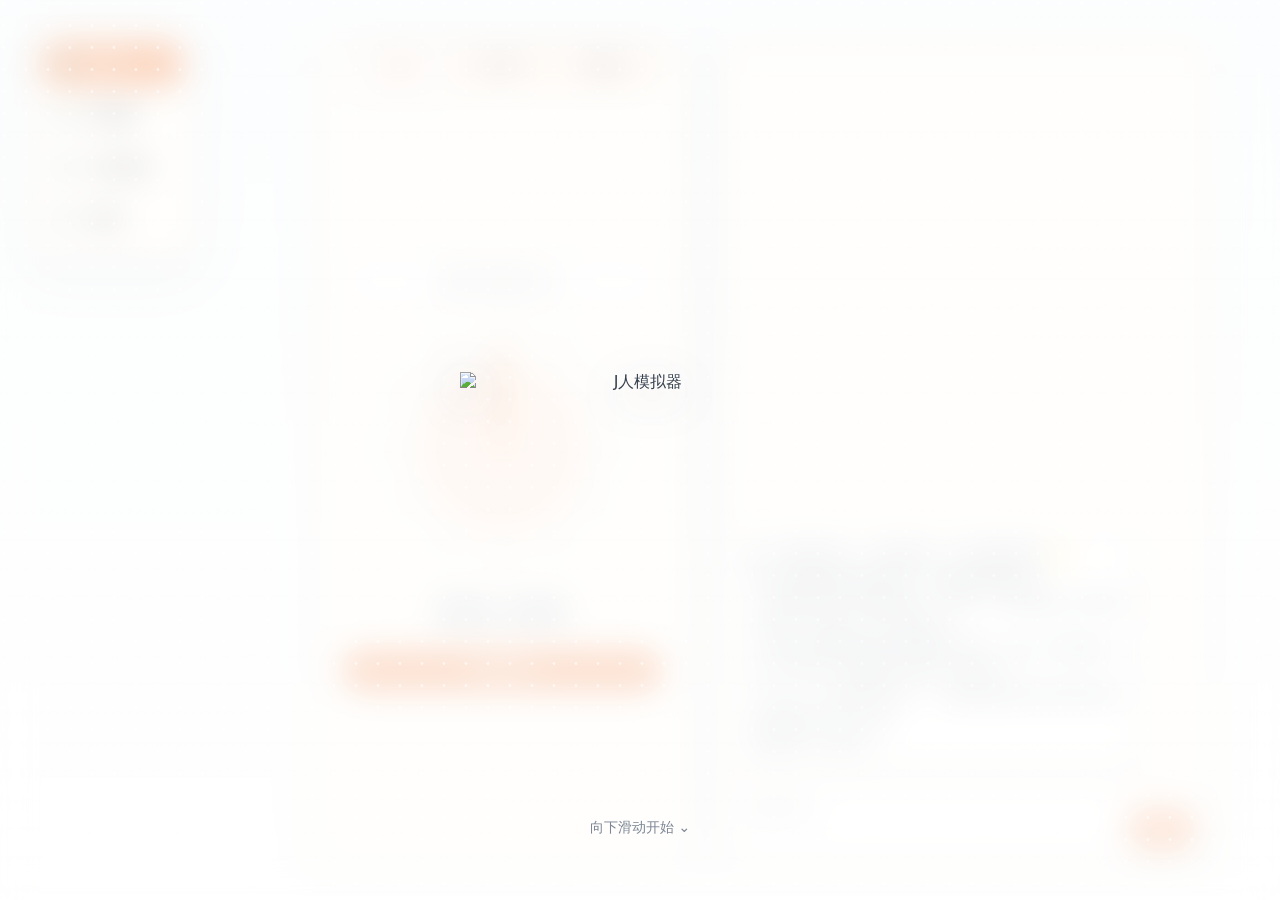
==== commit 272c3df1: "专注加回来了" ====
--- a/v0_demo/index.html
+++ b/v0_demo/index.html
@@ -15,7 +15,7 @@
         <div id="authActions" class="auth-actions">
           <div class="login-card" data-login="phone">
             <button type="button" class="login-card-face">
-              <span class="login-card-emoji" aria-hidden="true">📱</span>
+              <span class="login-card-emoji" aria-hidden="true"><img src="/assets/icons/mobile-button.png" class="ui-icon" alt=""></span>
               <span class="login-card-text">手机号登录</span>
             </button>
             <form class="login-card-form" novalidate>
@@ -33,7 +33,7 @@
           </div>
           <div class="login-card" data-login="email">
             <button type="button" class="login-card-face">
-              <span class="login-card-emoji" aria-hidden="true">✉️</span>
+              <span class="login-card-emoji" aria-hidden="true"><img src="/assets/icons/envelope.png" class="ui-icon" alt=""></span>
               <span class="login-card-text">邮箱登录</span>
             </button>
             <form class="login-card-form" novalidate>
@@ -57,6 +57,37 @@
 
   <main class="app-shell">
     <section class="page page-active" data-page="chat">
+      <aside class="focus-panel" aria-label="专注">
+        <div id="focusModeSwitch" class="mode-switch" role="tablist" aria-label="专注模式">
+          <span class="mode-switch-indicator" aria-hidden="true"></span>
+          <button class="mode-switch-btn is-active" type="button" role="tab" data-focus-mode="countup">正计时</button>
+          <button class="mode-switch-btn" type="button" role="tab" data-focus-mode="countdown">倒计时</button>
+          <button class="mode-switch-btn" type="button" role="tab" data-focus-mode="pomodoro">番茄钟</button>
+        </div>
+        <input id="focusGoalInput" class="focus-goal-input" type="text" placeholder="这次专注做什么？" autocomplete="off">
+        <div id="focusDial" class="focus-dial">
+          <svg class="focus-dial-svg" viewBox="0 0 240 240" role="slider" aria-label="专注时长" tabindex="0">
+            <g class="focus-dial-ticks"></g>
+            <path class="focus-dial-sector" d=""></path>
+            <line class="focus-dial-hand" x1="120" y1="120" x2="120" y2="24"></line>
+            <circle class="focus-dial-knob" cx="120" cy="120" r="11"></circle>
+          </svg>
+        </div>
+        <div id="focusReadout" class="focus-readout">00:00</div>
+        <p id="focusEndHint" class="focus-end-hint" hidden>预计 --:-- 结束</p>
+        <p id="focusPomodoroStatus" class="focus-pomodoro-status" hidden></p>
+        <div class="focus-controls">
+          <button id="focusStartBtn" class="btn primary focus-start-btn" type="button">开始专注</button>
+          <div id="focusRunningControls" class="focus-running-controls" hidden>
+            <button id="focusPauseResumeBtn" class="btn" type="button">暂停</button>
+            <button id="focusStopBtn" class="btn primary" type="button">结束</button>
+          </div>
+          <div id="focusPomodoroChoice" class="focus-pomodoro-choice" hidden>
+            <button id="focusLongBreakBtn" class="btn" type="button">大休息</button>
+            <button id="focusPomodoroStopBtn" class="btn primary" type="button">终止</button>
+          </div>
+        </div>
+      </aside>
       <div class="card assistant-chat-view">
         <div id="assistantChatMessages" class="chat-messages" aria-live="polite"></div>
         <form id="assistantChatForm" class="chat-composer">
@@ -81,7 +112,7 @@
             <span class="btn-text">生成计划</span>
             <span id="generateSpinner" class="spinner" aria-hidden="true"></span>
           </button>
-          <button id="planInfoBtn" class="btn info-btn" type="button" title="查看计划详情" aria-label="查看计划详情">i</button>
+          <button id="planInfoBtn" class="btn info-btn" type="button" title="查看计划详情" aria-label="查看计划详情"><img src="/assets/icons/info.png" class="ui-icon ui-icon-btn" alt=""></button>
         </div>
       </div>
       <div class="card timeline-card">
@@ -93,11 +124,7 @@
     <section class="page" data-page="plan">
       <header class="page-header page-header-row">
         <button id="openTaskCreateBtn" class="icon-action-btn" type="button" aria-label="添加任务">
-          <svg class="edit-svg" viewBox="0 0 32 32" aria-hidden="true">
-            <path d="M7 25h6l13-13a4 4 0 0 0-6-6L7 19v6z"></path>
-            <path d="M18 8l6 6"></path>
-            <path d="M6 26h20"></path>
-          </svg>
+          <img src="/assets/icons/add.png" class="ui-icon ui-icon-btn" alt="">
         </button>
       </header>
       <div id="taskCreateView" class="card" hidden>
@@ -212,7 +239,7 @@
       <div id="availabilityAiSettings" class="settings-view card availability-chat-view" hidden>
         <div class="settings-detail-head">
           <button id="backFromAvailabilityAiBtn" class="btn small" type="button">‹ 返回</button>
-          <h2>AI 设置空闲时间</h2>
+          <h2><img src="/assets/icons/brain.png" class="ui-icon ui-icon-heading" alt="">AI 设置空闲时间</h2>
         </div>
         <p class="hint">用自然语言描述你的空闲时间，AI 会自动解析并保存。例如：「工作日晚上 7 点到 9 点有空，周末下午 2 点到 5 点。」</p>
         <div id="availabilityChatMessages" class="chat-messages" aria-live="polite"></div>
@@ -233,7 +260,7 @@
             <button id="copyAllDaysBtn" class="btn" type="button">复制到全周</button>
           </div>
           <div id="availabilityEditor" class="availability-editor"></div>
-          <button id="saveAvailabilityBtn" type="submit" class="btn primary">保存空闲时段</button>
+          <button id="saveAvailabilityBtn" type="submit" class="btn primary"><img src="/assets/icons/check.png" class="ui-icon" alt="">保存空闲时段</button>
         </form>
       </div>
       <div id="accountSettings" class="settings-view card" hidden>
@@ -253,7 +280,7 @@
             <input id="profileNameInput" type="text" placeholder="例如：刘知行">
           </label>
           <div class="auth-actions">
-            <button id="saveProfileBtn" class="btn primary" type="button">保存资料</button>
+            <button id="saveProfileBtn" class="btn primary" type="button"><img src="/assets/icons/check.png" class="ui-icon" alt="">保存资料</button>
             <button id="profileLogoutBtn" class="btn danger" type="button">退出账号</button>
           </div>
         </div>
@@ -309,7 +336,7 @@
     <div class="modal-panel">
       <div class="modal-head">
         <h3>专注设置</h3>
-        <button id="closeFocusSettingsBtn" class="btn small" type="button">关闭</button>
+        <button id="closeFocusSettingsBtn" class="btn small" type="button"><img src="/assets/icons/cross-small.png" class="ui-icon" alt="">关闭</button>
       </div>
       <div class="modal-body">
         <label class="radio-row">
@@ -328,7 +355,7 @@
     <div class="modal-panel">
       <div class="modal-head">
         <h3>专注内容</h3>
-        <button id="closeFocusContentBtn" class="btn small" type="button">关闭</button>
+        <button id="closeFocusContentBtn" class="btn small" type="button"><img src="/assets/icons/cross-small.png" class="ui-icon" alt="">关闭</button>
       </div>
       <div class="modal-body">
         <label>
@@ -336,7 +363,7 @@
           <input id="focusContentInput" type="text" placeholder="例如：数学卷选择题">
         </label>
         <div class="modal-actions">
-          <button id="saveFocusContentBtn" class="btn primary" type="button">保存</button>
+          <button id="saveFocusContentBtn" class="btn primary" type="button"><img src="/assets/icons/check.png" class="ui-icon" alt="">保存</button>
         </div>
       </div>
     </div>
@@ -346,7 +373,7 @@
     <div class="modal-panel">
       <div class="modal-head">
         <h3>编辑时间段</h3>
-        <button id="closeTimelineEditBtn" class="btn small" type="button">关闭</button>
+        <button id="closeTimelineEditBtn" class="btn small" type="button"><img src="/assets/icons/cross-small.png" class="ui-icon" alt="">关闭</button>
       </div>
       <div class="modal-body">
         <label>
@@ -369,7 +396,7 @@
         </label>
         <div class="modal-actions danger-row">
           <button id="deleteTimelineBlockBtn" class="btn danger" type="button">删除</button>
-          <button id="saveTimelineBlockBtn" class="btn primary" type="button">保存</button>
+          <button id="saveTimelineBlockBtn" class="btn primary" type="button"><img src="/assets/icons/check.png" class="ui-icon" alt="">保存</button>
         </div>
       </div>
     </div>
@@ -379,7 +406,7 @@
     <div class="modal-panel">
       <div class="modal-head">
         <h3>编辑任务</h3>
-        <button id="closeTaskEditBtn" class="modal-close" type="button" aria-label="关闭">✕</button>
+        <button id="closeTaskEditBtn" class="modal-close" type="button" aria-label="关闭"><img src="/assets/icons/cross-small.png" class="ui-icon ui-icon-btn" alt=""></button>
       </div>
       <div class="modal-body">
         <label>
@@ -435,8 +462,8 @@
           <input id="editEstimateInput" type="number" min="1" placeholder="例如：90">
         </label>
         <div class="modal-actions task-edit-actions">
-          <button id="deleteTaskBtn" class="btn danger-ghost" type="button">删除任务</button>
-          <button id="saveTaskEditBtn" class="btn primary" type="button">保存任务</button>
+          <button id="deleteTaskBtn" class="btn danger-ghost" type="button"><img src="/assets/icons/trash.png" class="ui-icon" alt="">删除任务</button>
+          <button id="saveTaskEditBtn" class="btn primary" type="button"><img src="/assets/icons/check.png" class="ui-icon" alt="">保存任务</button>
         </div>
       </div>
     </div>
@@ -461,7 +488,7 @@
     <div class="modal-panel">
       <div class="modal-head">
         <h3>计划详情</h3>
-        <button id="closePlanInfoBtn" class="modal-close" type="button" aria-label="关闭">✕</button>
+        <button id="closePlanInfoBtn" class="modal-close" type="button" aria-label="关闭"><img src="/assets/icons/cross-small.png" class="ui-icon ui-icon-btn" alt=""></button>
       </div>
       <div class="modal-body plan-info-body">
         <div id="planSummaryStrip" class="plan-summary-strip"></div>
@@ -487,10 +514,10 @@
   </div>
 
   <nav class="bottom-nav">
-    <button class="nav-item nav-active" data-nav="chat" type="button"><span>💬</span><em>对话</em></button>
-    <button class="nav-item" data-nav="timeline" type="button"><span>🕒</span><em>时间轴</em></button>
-    <button class="nav-item" data-nav="plan" type="button"><span>📋</span><em>计划列表</em></button>
-    <button class="nav-item" data-nav="settings" type="button"><span>⚙️</span><em>设置</em></button>
+    <button class="nav-item nav-active" data-nav="chat" type="button"><span><img src="/assets/icons/home.png" class="ui-icon ui-icon-nav" alt=""></span><em>主页</em></button>
+    <button class="nav-item" data-nav="timeline" type="button"><span><img src="/assets/icons/calendar-clock.png" class="ui-icon ui-icon-nav" alt=""></span><em>时间轴</em></button>
+    <button class="nav-item" data-nav="plan" type="button"><span><img src="/assets/icons/rectangle-list.png" class="ui-icon ui-icon-nav" alt=""></span><em>计划列表</em></button>
+    <button class="nav-item" data-nav="settings" type="button"><span><img src="/assets/icons/settings.png" class="ui-icon ui-icon-nav" alt=""></span><em>设置</em></button>
     <div id="railActions" class="rail-actions"></div>
   </nav>
 
--- a/v0_demo/styles.css
+++ b/v0_demo/styles.css
@@ -123,6 +123,43 @@
   stroke-linejoin: round;
 }
 
+/* Shared inline PNG icon. Full-color art: only size/align, never tint. */
+.ui-icon {
+  width: 18px;
+  height: 18px;
+  object-fit: contain;
+  vertical-align: middle;
+  display: inline-block;
+  pointer-events: none;
+  -webkit-user-drag: none;
+  user-select: none;
+}
+
+/* Icon followed by a text label inside a button gets a small gap. */
+.btn > .ui-icon:not(:only-child),
+.login-card-emoji .ui-icon,
+.ui-icon-heading {
+  margin-right: 6px;
+}
+
+/* Larger icons for the bottom navigation. */
+.ui-icon-nav {
+  width: 22px;
+  height: 22px;
+}
+
+/* Icon-only buttons (modal ✕, info, add): keep tidy square glyph, no gap. */
+.ui-icon-btn {
+  width: 20px;
+  height: 20px;
+  margin: 0;
+}
+
+.ui-icon-heading {
+  width: 20px;
+  height: 20px;
+}
+
 .home-title-image {
   display: block;
   width: min(100%, 320px);
@@ -1313,6 +1350,26 @@
 
 .timeline-block.focus-block {
   background: var(--accent);
+}
+
+/* ⑧ Pomodoro focus/break distinction. */
+.timeline-block.focus-block-work {
+  background: var(--primary);
+}
+
+.timeline-block.focus-block-break {
+  background: #8fb7a4;
+}
+
+/* ① Free-time (availability) band behind the grid. */
+.timeline-free-band {
+  position: absolute;
+  left: 52px;
+  right: 8px;
+  background: rgba(92, 189, 146, 0.14);
+  border-top: 1px dashed rgba(92, 189, 146, 0.4);
+  border-bottom: 1px dashed rgba(92, 189, 146, 0.4);
+  pointer-events: none;
 }
 
 .timeline-block .ddl {
@@ -1800,19 +1857,23 @@
 
   .action-rail-btn.is-loading {
     pointer-events: none;
-    opacity: 0.85;
+    opacity: 0.95;
     cursor: wait;
   }
 
+  /* Keep the (brain-lightning) icon visible while a ring spins around it. */
   .action-rail-btn.is-loading .action-rail-icon {
-    opacity: 0;
+    opacity: 1;
   }
 
   .action-rail-btn.is-loading::after {
     content: "";
     position: absolute;
-    width: 20px;
-    height: 20px;
+    top: 50%;
+    left: 50%;
+    width: 38px;
+    height: 38px;
+    margin: -19px 0 0 -19px;
     border-radius: 999px;
     border: 3px solid var(--primary-soft);
     border-top-color: var(--primary);
@@ -1823,6 +1884,12 @@
     font-size: 1.15rem;
     line-height: 1;
     display: inline-flex;
+  }
+
+  .action-rail-icon .ui-icon {
+    width: 22px;
+    height: 22px;
+    margin: 0;
   }
 
   .action-rail-icon svg {
@@ -1875,3 +1942,285 @@
     transform: rotate(360deg);
   }
 }
+
+/* ===== Focus panel (homepage) ===== */
+.focus-panel {
+  display: flex;
+  flex-direction: column;
+  align-items: center;
+  gap: 14px;
+  /* ⑥ Trim the top padding so the segmented tabs sit at the very top. */
+  padding: 12px 18px 20px;
+  background:
+    radial-gradient(circle, rgba(255, 255, 255, 0.4) 0 1px, transparent 1.4px 100%),
+    var(--glass-panel);
+  background-size: 18px 18px, auto;
+  backdrop-filter: blur(14px) saturate(1.12);
+  -webkit-backdrop-filter: blur(14px) saturate(1.12);
+  border: 1px solid var(--line);
+  border-radius: var(--radius-lg);
+  box-shadow: var(--shadow);
+  flex: 0 0 auto;
+}
+
+/* Segmented slider mode switch */
+.mode-switch {
+  position: relative;
+  display: grid;
+  grid-template-columns: repeat(3, 1fr);
+  width: 100%;
+  max-width: 320px;
+  padding: 5px;
+  border-radius: var(--radius-pill);
+  background: var(--primary-soft);
+  box-shadow:
+    inset 0 2px 6px rgba(54, 65, 79, 0.18),
+    inset 0 -1px 2px rgba(255, 255, 255, 0.6);
+}
+
+.mode-switch-indicator {
+  position: absolute;
+  top: 5px;
+  left: 5px;
+  height: calc(100% - 10px);
+  width: calc((100% - 10px) / 3);
+  border-radius: var(--radius-pill);
+  background: #ffffff;
+  box-shadow: var(--shadow-sm);
+  transform: translateX(calc(var(--mode-index, 0) * 100%));
+  transition: transform 0.28s cubic-bezier(0.4, 0.9, 0.3, 1);
+  z-index: 0;
+}
+
+/* Unselected segments share the track's single continuous sunken groove;
+   only the active segment is raised (see .mode-switch-indicator). */
+.mode-switch-btn {
+  position: relative;
+  z-index: 1;
+  border: 0;
+  background: transparent;
+  padding: 9px 6px;
+  font: inherit;
+  font-weight: 600;
+  font-size: 0.86rem;
+  color: var(--muted);
+  border-radius: var(--radius-pill);
+  cursor: pointer;
+  box-shadow: none;
+  transition: color 0.2s ease;
+}
+
+.mode-switch-btn.is-active {
+  color: var(--primary-dark);
+}
+
+.mode-switch-btn:focus-visible {
+  outline: 3px solid rgba(239, 139, 80, 0.55);
+  outline-offset: 2px;
+}
+
+/* Goal input */
+.focus-goal-input {
+  width: 100%;
+  max-width: 320px;
+  text-align: center;
+  border-radius: var(--radius-pill);
+}
+
+/* Dial */
+.focus-dial {
+  width: min(78%, 260px);
+  aspect-ratio: 1 / 1;
+  margin: 2px 0;
+}
+
+.focus-dial-svg {
+  width: 100%;
+  height: 100%;
+  display: block;
+  touch-action: none;
+  cursor: pointer;
+  user-select: none;
+  -webkit-user-select: none;
+  -webkit-touch-callout: none;
+  -webkit-tap-highlight-color: transparent;
+}
+
+/* No drag/selection box; keep only a subtle keyboard-only focus ring. */
+.focus-dial-svg:focus {
+  outline: none;
+}
+
+.focus-dial-svg:focus-visible {
+  outline: 3px solid rgba(239, 139, 80, 0.45);
+  outline-offset: 2px;
+  border-radius: 50%;
+}
+
+/* Count-up (and running) state: the dial is not adjustable. */
+.focus-dial.is-locked .focus-dial-svg {
+  cursor: default;
+}
+
+.focus-dial.is-locked .focus-dial-knob {
+  display: none;
+}
+
+.focus-tick {
+  stroke-linecap: round;
+}
+
+.focus-tick.minor {
+  stroke: rgba(54, 65, 79, 0.16);
+  stroke-width: 1.6;
+}
+
+.focus-tick.major {
+  stroke: rgba(54, 65, 79, 0.42);
+  stroke-width: 3;
+}
+
+.focus-dial-face {
+  fill: rgba(239, 139, 80, 0.16);
+}
+
+.focus-dial-sector {
+  fill: rgba(239, 139, 80, 0.5);
+  /* No `transition: d` — interpolating the path while dragging (especially when
+     the arc's large-arc flag flips at 30 min) made the shaded sector sweep the
+     wrong way. The sector now snaps exactly to 0→pointer angle. */
+}
+
+.focus-dial-hand {
+  stroke: var(--primary);
+  stroke-width: 5;
+  stroke-linecap: round;
+}
+
+.focus-dial-knob {
+  fill: #ffffff;
+  stroke: rgba(54, 65, 79, 0.12);
+  stroke-width: 1;
+  filter: drop-shadow(0 3px 6px rgba(40, 52, 70, 0.22));
+  user-select: none;
+  -webkit-user-select: none;
+}
+
+/* Readout + range pill */
+.focus-readout {
+  font-size: 2.4rem;
+  font-weight: 700;
+  letter-spacing: 2px;
+  color: #9aa4b1;
+  line-height: 1;
+}
+
+/* ⑨ Small muted end-time reminder (replaces the old range pill). */
+.focus-end-hint {
+  margin: 0;
+  color: var(--muted);
+  font-size: 0.82rem;
+  font-weight: 500;
+  letter-spacing: 0.2px;
+}
+
+.focus-end-hint[hidden],
+.focus-pomodoro-status[hidden] {
+  display: none;
+}
+
+.focus-pomodoro-status {
+  margin: 0;
+  color: var(--primary-dark);
+  font-size: 0.82rem;
+  font-weight: 600;
+  letter-spacing: 0.2px;
+}
+
+/* Controls */
+.focus-controls {
+  width: 100%;
+  max-width: 320px;
+  margin-top: 2px;
+}
+
+.focus-start-btn {
+  width: 100%;
+}
+
+.focus-running-controls {
+  display: flex;
+  gap: 10px;
+}
+
+.focus-running-controls[hidden],
+.focus-start-btn[hidden],
+.focus-pomodoro-choice[hidden] {
+  display: none;
+}
+
+.focus-running-controls .btn,
+.focus-pomodoro-choice .btn {
+  flex: 1 1 0;
+}
+
+.focus-pomodoro-choice {
+  display: flex;
+  gap: 10px;
+}
+
+/* Base layout: stacked (focus on top, chat below) */
+@media (max-width: 899px) {
+  .page[data-page="chat"] {
+    overflow-y: auto;
+  }
+  .focus-panel {
+    width: 100%;
+  }
+  .focus-dial {
+    width: min(64%, 230px);
+  }
+  .focus-readout {
+    font-size: 2rem;
+  }
+}
+
+/* Desktop: two columns [ focus panel ] [ chat ] */
+@media (min-width: 900px) {
+  /* ② The homepage's two windows don't need to match other pages' 880px box;
+     let them use more of the horizontal space while staying centered/balanced. */
+  .page[data-page="chat"] {
+    flex-direction: row;
+    align-items: stretch;
+    gap: 26px;
+    max-width: 1280px;
+  }
+  .focus-panel {
+    flex: 0 0 380px;
+    align-self: stretch;
+    /* ⑥ Keep content anchored to the top instead of vertically centered. */
+    justify-content: flex-start;
+  }
+  /* ① Only the tabs move to the very top; the rest of the panel (goal input,
+     dial, readout, controls) stays vertically centered in the remaining space
+     so those elements don't visually shift. */
+  .page[data-page="chat"] .focus-goal-input {
+    margin-top: auto;
+  }
+  .page[data-page="chat"] .focus-controls {
+    margin-bottom: auto;
+  }
+  .page[data-page="chat"] .card.assistant-chat-view {
+    width: auto;
+    flex: 1 1 auto;
+    min-width: 0;
+  }
+}
+
+@media (prefers-reduced-motion: reduce) {
+  .mode-switch-indicator,
+  .mode-switch-btn,
+  .focus-dial-sector {
+    transition: none;
+  }
+}
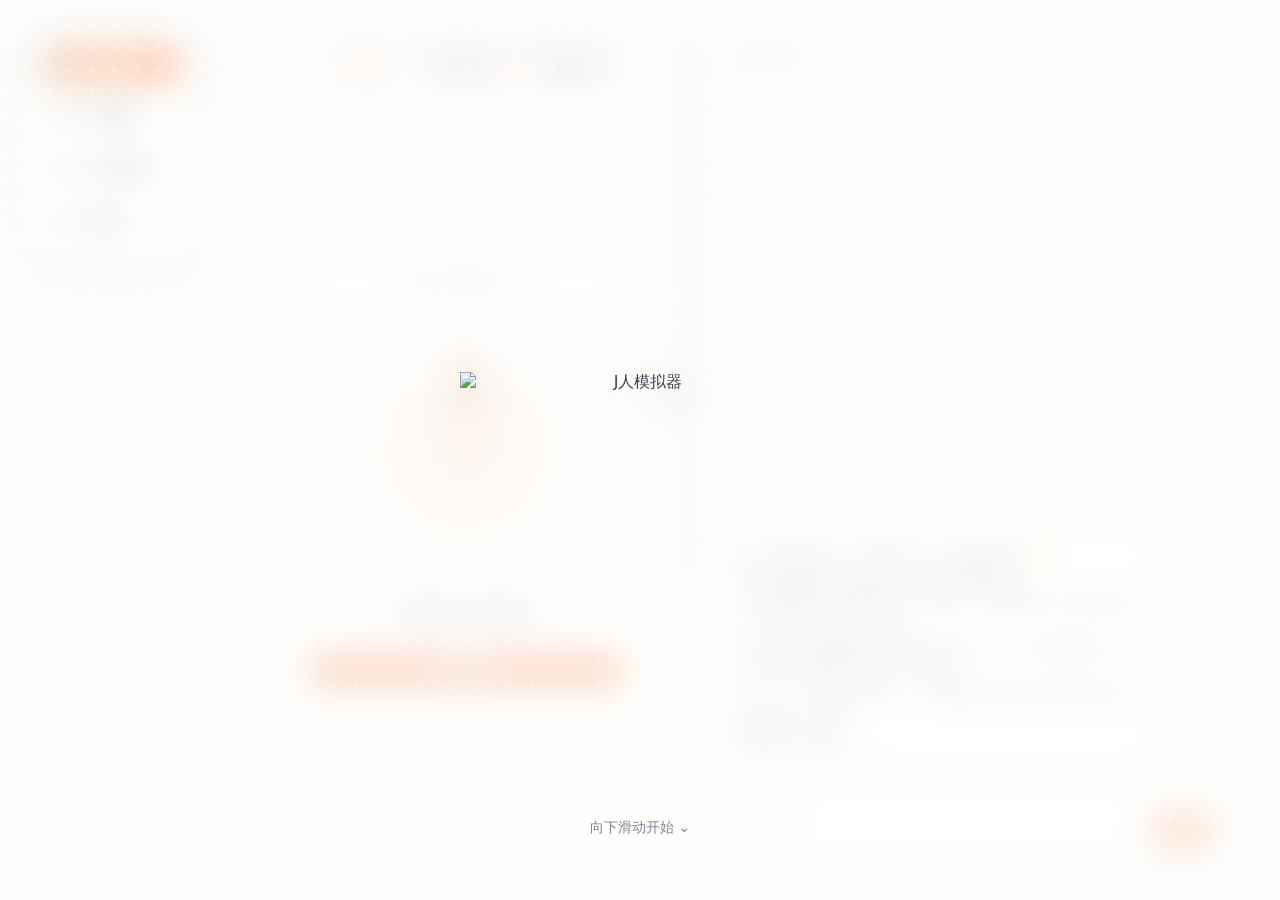
==== commit 5490bb1c: "v2.1 1. 主页窗口调整 2. 修复了设置-专注 中如果没设置过就不显示默认设置选项的特性 3. 增加了迷人的自定义主题系统" ====
--- a/v0_demo/index.html
+++ b/v0_demo/index.html
@@ -89,6 +89,7 @@
         </div>
       </aside>
       <div class="card assistant-chat-view">
+        <div class="chat-view-header">AI 助手对话</div>
         <div id="assistantChatMessages" class="chat-messages" aria-live="polite"></div>
         <form id="assistantChatForm" class="chat-composer">
           <textarea id="assistantChatInput" rows="2" placeholder="说点什么…"></textarea>
@@ -214,6 +215,12 @@
             </span>
             <span class="settings-entry-arrow">›</span>
           </button>
+          <button id="openThemeSettingsBtn" class="settings-entry" type="button">
+            <span>
+              <strong>主题</strong>
+            </span>
+            <span class="settings-entry-arrow">›</span>
+          </button>
         </div>
       </div>
       <div id="availabilityModeSettings" class="settings-view card" hidden>
@@ -301,14 +308,68 @@
           <h2>专注</h2>
         </div>
         <label class="radio-row">
-          <input type="radio" name="focusDisplayMode" value="elapsed">
+          <input type="radio" name="focusDisplayModePage" value="elapsed" checked>
           显示计时器累积时长
         </label>
         <label class="radio-row">
-          <input type="radio" name="focusDisplayMode" value="clock">
+          <input type="radio" name="focusDisplayModePage" value="clock">
           显示实时时间
         </label>
         <button id="startFocusFromSettingsBtn" class="btn primary" type="button">开始专注</button>
+      </div>
+      <div id="themeSettings" class="settings-view card" hidden>
+        <div class="settings-detail-head">
+          <button id="backThemeSettingsBtn" class="btn small" type="button">‹ 返回</button>
+          <h2>主题</h2>
+        </div>
+
+        <section class="theme-section">
+          <h3 class="theme-section-title">全局背景</h3>
+          <div id="themeBgPreview" class="theme-bg-preview"></div>
+          <div class="theme-bg-actions">
+            <button id="themeBgUploadBtn" class="btn" type="button">上传图片</button>
+            <button id="themeBgDefaultBtn" class="btn" type="button">恢复默认背景</button>
+            <input id="themeBgFileInput" type="file" accept="image/png,image/jpeg,image/webp" hidden>
+          </div>
+          <label class="theme-slider-row">
+            <span class="theme-field-label">透明度</span>
+            <input id="themeOpacityInput" type="range" min="0" max="100" value="45">
+            <output id="themeOpacityValue" class="theme-slider-value">45%</output>
+          </label>
+          <p class="hint">透明度越高，背景图越清晰；越低背景越淡、内容更突出。</p>
+        </section>
+
+        <section class="theme-section">
+          <h3 class="theme-section-title">主题色</h3>
+          <div class="theme-field">
+            <span class="theme-field-label">主色</span>
+            <div id="themePrimarySwatches" class="theme-swatches"></div>
+            <div class="theme-color-input">
+              <input id="themePrimaryHex" type="text" maxlength="15" placeholder="#ef8b50 或 239,139,80" spellcheck="false" autocomplete="off">
+              <span id="themePrimaryPreview" class="theme-color-chip" aria-hidden="true"></span>
+            </div>
+          </div>
+          <div class="theme-field">
+            <div class="theme-field-head">
+              <span class="theme-field-label">强调色</span>
+              <label class="theme-auto-toggle">
+                <input id="themeAccentAuto" type="checkbox" checked>
+                跟随主色
+              </label>
+            </div>
+            <div id="themeAccentControls" class="theme-accent-controls">
+              <div id="themeAccentSwatches" class="theme-swatches"></div>
+              <div class="theme-color-input">
+                <input id="themeAccentHex" type="text" maxlength="15" placeholder="#5cbd92 或 92,189,146" spellcheck="false" autocomplete="off">
+                <span id="themeAccentPreview" class="theme-color-chip" aria-hidden="true"></span>
+              </div>
+            </div>
+          </div>
+          <div class="theme-live-preview">
+            <button class="btn primary" type="button" tabindex="-1">主色按钮</button>
+            <button class="btn accent" type="button" tabindex="-1">强调色按钮</button>
+          </div>
+        </section>
       </div>
     </section>
 
@@ -340,11 +401,11 @@
       </div>
       <div class="modal-body">
         <label class="radio-row">
-          <input type="radio" name="focusDisplayMode" value="elapsed">
+          <input type="radio" name="focusDisplayModeModal" value="elapsed" checked>
           显示计时器累积时长
         </label>
         <label class="radio-row">
-          <input type="radio" name="focusDisplayMode" value="clock">
+          <input type="radio" name="focusDisplayModeModal" value="clock">
           显示实时时间
         </label>
       </div>
--- a/v0_demo/styles.css
+++ b/v0_demo/styles.css
@@ -11,7 +11,19 @@
   --primary: #ef8b50;
   --primary-dark: #e0763a;
   --primary-soft: #fff1e6;
+  --primary-light: #ff8d5f;
+  /* Auto-computed at runtime (JS) so text on the theme colors stays readable. */
+  --primary-contrast: #fffdf8;
+  --accent-contrast: #ffffff;
   --accent: #5cbd92;
+  /* Accent-derived tints (recomputed at runtime by applyTheme). */
+  --accent-muted: #8fb7a4;
+  --accent-band: rgba(92, 189, 146, 0.14);
+  --accent-band-line: rgba(92, 189, 146, 0.4);
+  /* Global background, overridable by the theme system. --app-bg-overlay is the
+     white veil alpha driven by the opacity slider (higher = image more faded). */
+  --app-bg-image: url("./assets/bg-pixel-field.png");
+  --app-bg-overlay: 0.64;
   --danger: #e06a6a;
   --blue: #6f9fe0;
   --radius-sm: 12px;
@@ -46,8 +58,8 @@
   -webkit-font-smoothing: antialiased;
   background:
     radial-gradient(circle at 18% 16%, rgba(255, 255, 255, 0.5) 0 1.4px, transparent 1.6px 100%),
-    linear-gradient(180deg, rgba(255, 255, 255, 0.62), rgba(255, 255, 255, 0.74)),
-    url("./assets/bg-pixel-field.png") center / cover fixed no-repeat,
+    linear-gradient(180deg, rgba(255, 255, 255, var(--app-bg-overlay)), rgba(255, 255, 255, calc(var(--app-bg-overlay) + 0.06))),
+    var(--app-bg-image) center / cover fixed no-repeat,
     linear-gradient(180deg, var(--bg-sky), var(--bg-grass));
   background-size: 22px 22px, auto, cover, auto;
 }
@@ -402,11 +414,21 @@
 .btn.primary {
   background: var(--primary);
   border-color: transparent;
-  color: #fffdf8;
+  color: var(--primary-contrast);
 }
 
 .btn.primary:hover {
   background: var(--primary-dark);
+}
+
+.btn.accent {
+  background: var(--accent);
+  border-color: transparent;
+  color: var(--accent-contrast);
+}
+
+.btn.accent:hover {
+  filter: brightness(0.95);
 }
 
 .generate-btn {
@@ -602,7 +624,7 @@
 
 .task-check.checked {
   background: var(--accent);
-  color: #fff;
+  color: var(--accent-contrast);
   font-weight: 700;
 }
 
@@ -718,7 +740,7 @@
 
 .week-day.active {
   background: var(--primary);
-  color: #fff;
+  color: var(--primary-contrast);
 }
 
 .modal {
@@ -1204,6 +1226,19 @@
   max-width: 100%;
 }
 
+/* Subtle header label for the homepage chat window. Light muted text with a
+   hairline divider so it reads as a quiet caption, not a heavy title bar. */
+.assistant-chat-view .chat-view-header {
+  flex: 0 0 auto;
+  padding: 2px 4px 10px;
+  margin-bottom: 8px;
+  font-size: 0.82rem;
+  font-weight: 500;
+  letter-spacing: 0.12em;
+  color: var(--muted);
+  border-bottom: 1px solid var(--line);
+}
+
 .assistant-chat-view .chat-messages {
   flex: 1 1 auto;
   min-height: 0;
@@ -1358,7 +1393,7 @@
 }
 
 .timeline-block.focus-block-break {
-  background: #8fb7a4;
+  background: var(--accent-muted);
 }
 
 /* ① Free-time (availability) band behind the grid. */
@@ -1366,9 +1401,9 @@
   position: absolute;
   left: 52px;
   right: 8px;
-  background: rgba(92, 189, 146, 0.14);
-  border-top: 1px dashed rgba(92, 189, 146, 0.4);
-  border-bottom: 1px dashed rgba(92, 189, 146, 0.4);
+  background: var(--accent-band);
+  border-top: 1px dashed var(--accent-band-line);
+  border-bottom: 1px dashed var(--accent-band-line);
   pointer-events: none;
 }
 
@@ -1477,7 +1512,7 @@
   border-radius: 999px;
   background:
     radial-gradient(circle at 35% 28%, rgba(255, 255, 255, 0.9) 0 8px, transparent 9px),
-    linear-gradient(145deg, #ff8d5f, var(--primary));
+    linear-gradient(145deg, var(--primary-light), var(--primary));
   color: #fff;
   font: inherit;
   font-weight: 900;
@@ -1618,7 +1653,7 @@
 }
 
 .nav-item.nav-active {
-  color: #fff;
+  color: var(--primary-contrast);
   background: var(--primary);
   border-color: var(--line);
   box-shadow: 2px 2px 0 #00000045;
@@ -2187,16 +2222,25 @@
 
 /* Desktop: two columns [ focus panel ] [ chat ] */
 @media (min-width: 900px) {
+  /* The homepage (chat) uses two side-by-side windows; let the whole shell go
+     wider than the default 1240px so those windows aren't boxed into a narrow
+     column with big empty margins. Scoped to the homepage via :has() so other
+     pages keep their unified 880px content width. */
+  .app-shell:has(.page-active[data-page="chat"]) {
+    max-width: 1600px;
+    padding-left: 248px;
+  }
+
   /* ② The homepage's two windows don't need to match other pages' 880px box;
      let them use more of the horizontal space while staying centered/balanced. */
   .page[data-page="chat"] {
     flex-direction: row;
     align-items: stretch;
     gap: 26px;
-    max-width: 1280px;
+    max-width: 1500px;
   }
   .focus-panel {
-    flex: 0 0 380px;
+    flex: 0 0 420px;
     align-self: stretch;
     /* ⑥ Keep content anchored to the top instead of vertically centered. */
     justify-content: flex-start;
@@ -2224,3 +2268,152 @@
     transition: none;
   }
 }
+
+/* ------------------------------ Theme settings ------------------------------ */
+.theme-section {
+  margin-top: 16px;
+}
+
+.theme-section + .theme-section {
+  padding-top: 16px;
+  border-top: 1px solid var(--line);
+}
+
+.theme-section-title {
+  margin: 0 0 10px;
+  font-size: 1rem;
+}
+
+.theme-bg-preview {
+  height: 130px;
+  border-radius: var(--radius);
+  border: 1px solid var(--line);
+  background-color: var(--panel-alt);
+  background-size: cover;
+  background-position: center;
+  box-shadow: var(--shadow-sm) inset;
+}
+
+.theme-bg-actions {
+  display: flex;
+  flex-wrap: wrap;
+  gap: 10px;
+  margin-top: 10px;
+}
+
+.theme-slider-row {
+  display: flex;
+  align-items: center;
+  gap: 12px;
+  margin-top: 14px;
+}
+
+.theme-slider-row input[type="range"] {
+  flex: 1;
+  min-width: 0;
+  accent-color: var(--primary);
+}
+
+.theme-slider-value {
+  min-width: 46px;
+  text-align: right;
+  color: var(--muted);
+  font-variant-numeric: tabular-nums;
+}
+
+.theme-field {
+  margin-top: 14px;
+}
+
+.theme-field-head {
+  display: flex;
+  align-items: center;
+  justify-content: space-between;
+  gap: 12px;
+}
+
+.theme-field-label {
+  font-weight: 600;
+  font-size: 0.9rem;
+}
+
+.theme-auto-toggle {
+  display: inline-flex;
+  align-items: center;
+  gap: 6px;
+  font-size: 0.85rem;
+  color: var(--muted);
+  cursor: pointer;
+}
+
+.theme-swatches {
+  display: flex;
+  flex-wrap: wrap;
+  gap: 8px;
+  margin: 10px 0;
+}
+
+.theme-swatch {
+  width: 30px;
+  height: 30px;
+  border-radius: 50%;
+  border: 2px solid rgba(255, 255, 255, 0.85);
+  box-shadow: var(--shadow-sm);
+  cursor: pointer;
+  padding: 0;
+  transition: transform 0.12s ease;
+}
+
+.theme-swatch:hover {
+  transform: scale(1.08);
+}
+
+.theme-swatch.is-selected {
+  outline: 2px solid var(--ink);
+  outline-offset: 2px;
+}
+
+.theme-color-input {
+  display: flex;
+  align-items: center;
+  gap: 10px;
+}
+
+.theme-color-input input {
+  flex: 1;
+  min-width: 0;
+}
+
+.theme-color-chip {
+  width: 30px;
+  height: 30px;
+  border-radius: 9px;
+  border: 1px solid var(--line);
+  flex: 0 0 auto;
+  background: var(--primary);
+}
+
+.theme-accent-controls.is-disabled {
+  opacity: 0.4;
+  pointer-events: none;
+}
+
+.theme-live-preview {
+  display: flex;
+  align-items: center;
+  gap: 14px;
+  margin-top: 18px;
+  padding-top: 14px;
+  border-top: 1px solid var(--line);
+}
+
+.theme-accent-pill {
+  display: inline-flex;
+  align-items: center;
+  padding: 6px 14px;
+  border-radius: var(--radius-pill);
+  background: var(--accent);
+  color: var(--accent-contrast);
+  font-size: 0.85rem;
+  font-weight: 600;
+}
